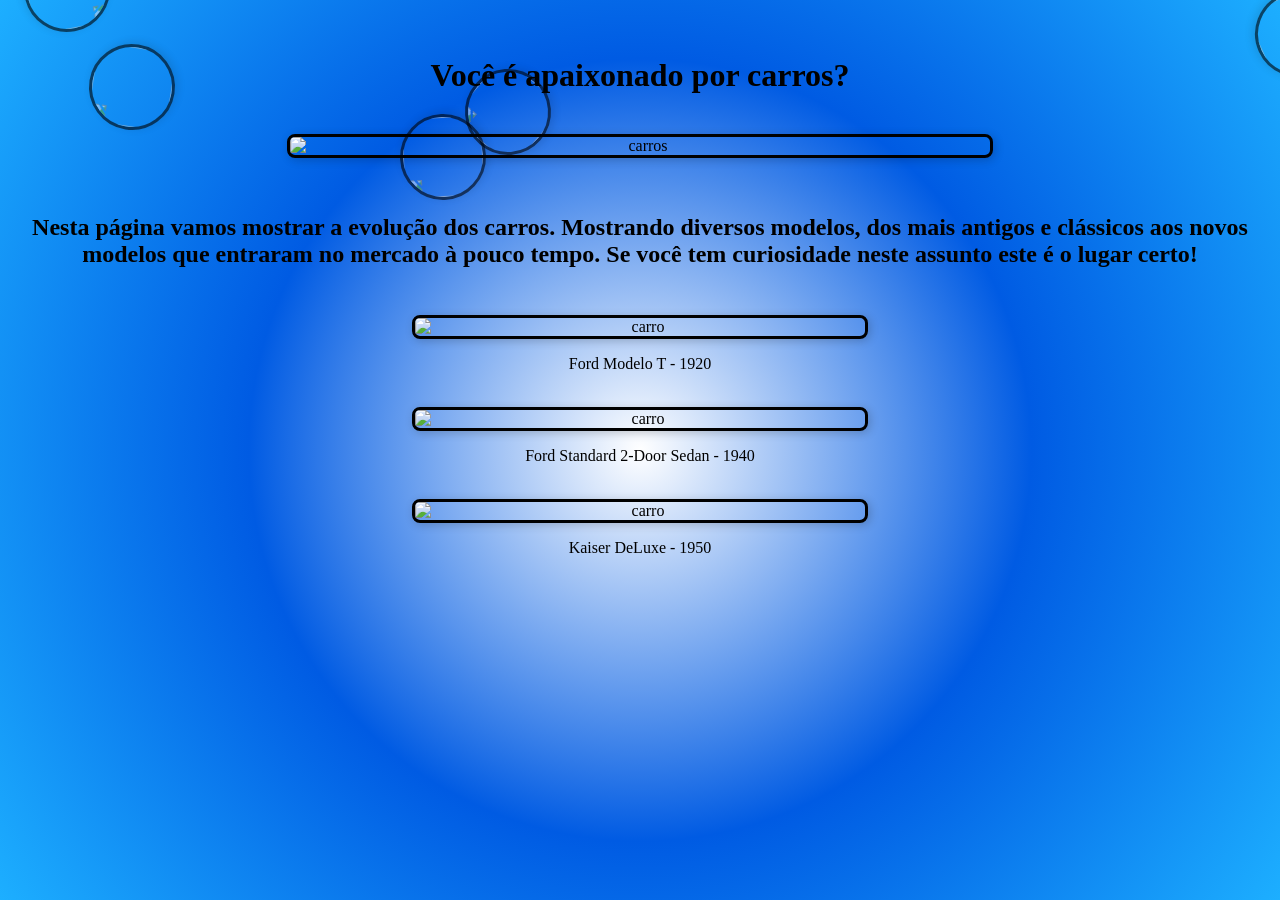
==== site/index.html @ 4de74b92 "Add files via upload" ====
<!DOCTYPE html>
<html lang="pt_BR">
<head>
    <meta charset="UTF-8">
    <meta name="viewport" content="width=device-width, initial-scale=1.0">
    <title>Evolução dos carros</title>

    <link rel="stylesheet" href="css/index.css">
</head>
<body>
<br>
<br>
<h1>Você é apaixonado por carros?</h1>
<br>
<img src="https://99588517054034056dc4ed3dd2f332bd.cdn.bubble.io/f1736615393521x687044707573252240/evolucao-carros-decadas.webp" alt="carros" width="700">
<br>
<br>
<h2>
    Nesta página vamos mostrar a evolução dos carros.
    Mostrando diversos modelos, dos mais antigos e clássicos aos novos modelos que
    entraram no mercado à pouco tempo. Se você tem curiosidade neste assunto este é o lugar certo!
    <br>
    <br>
</h2>

<img src="https://t.ctcdn.com.br/SPTG5RhqaWk8VsnzIkYek80GxJg=/1024x576/smart/i513033.jpeg" alt="carro" width="450">
<p>Ford Modelo T - 1920 </p>
<br>
<img src="https://www.planetcarsz.com/img/carros/2024/09/ford-standard-2-door-sedan-1940-001-20240920221318-1600x1068.jpg" alt="carro" width="450">
<p>Ford Standard 2-Door Sedan - 1940 </p>
<br>
<img src="https://quatrorodas.abril.com.br/wp-content/uploads/2019/10/hr_8054.cr2_-e1571757137614.jpg?quality=70&strip=info&w=1024&crop=1" alt="carro" width="450">
<p>Kaiser DeLuxe - 1950</p>
<br>
<br>
<script src="js/index.js"></script>
</body>
</html>
---- site/css/index.css ----
body {
    text-align: center;
}

img {
    display: block;
    margin-left: auto;
    margin-right: auto;
}

h1, h2, p {
    text-align: center;
}

body {
    height: 100vh;
    margin: 0;
    background: radial-gradient(circle at center, #ffffff 0%, #005be3 50%, #1dafff 100%);
    background-attachment: fixed;
}
img {
    border: 3px solid black; /* Define a espessura (3px), o estilo (sólido) e a cor (preto) */
    border-radius: 8px;      /* Opcional: deixa as pontas levemente arredondadas, fica mais moderno */
    box-shadow: 2px 2px 10px rgba(0,0,0,0.2); /* Opcional: uma sombra leve para dar profundidade */
}
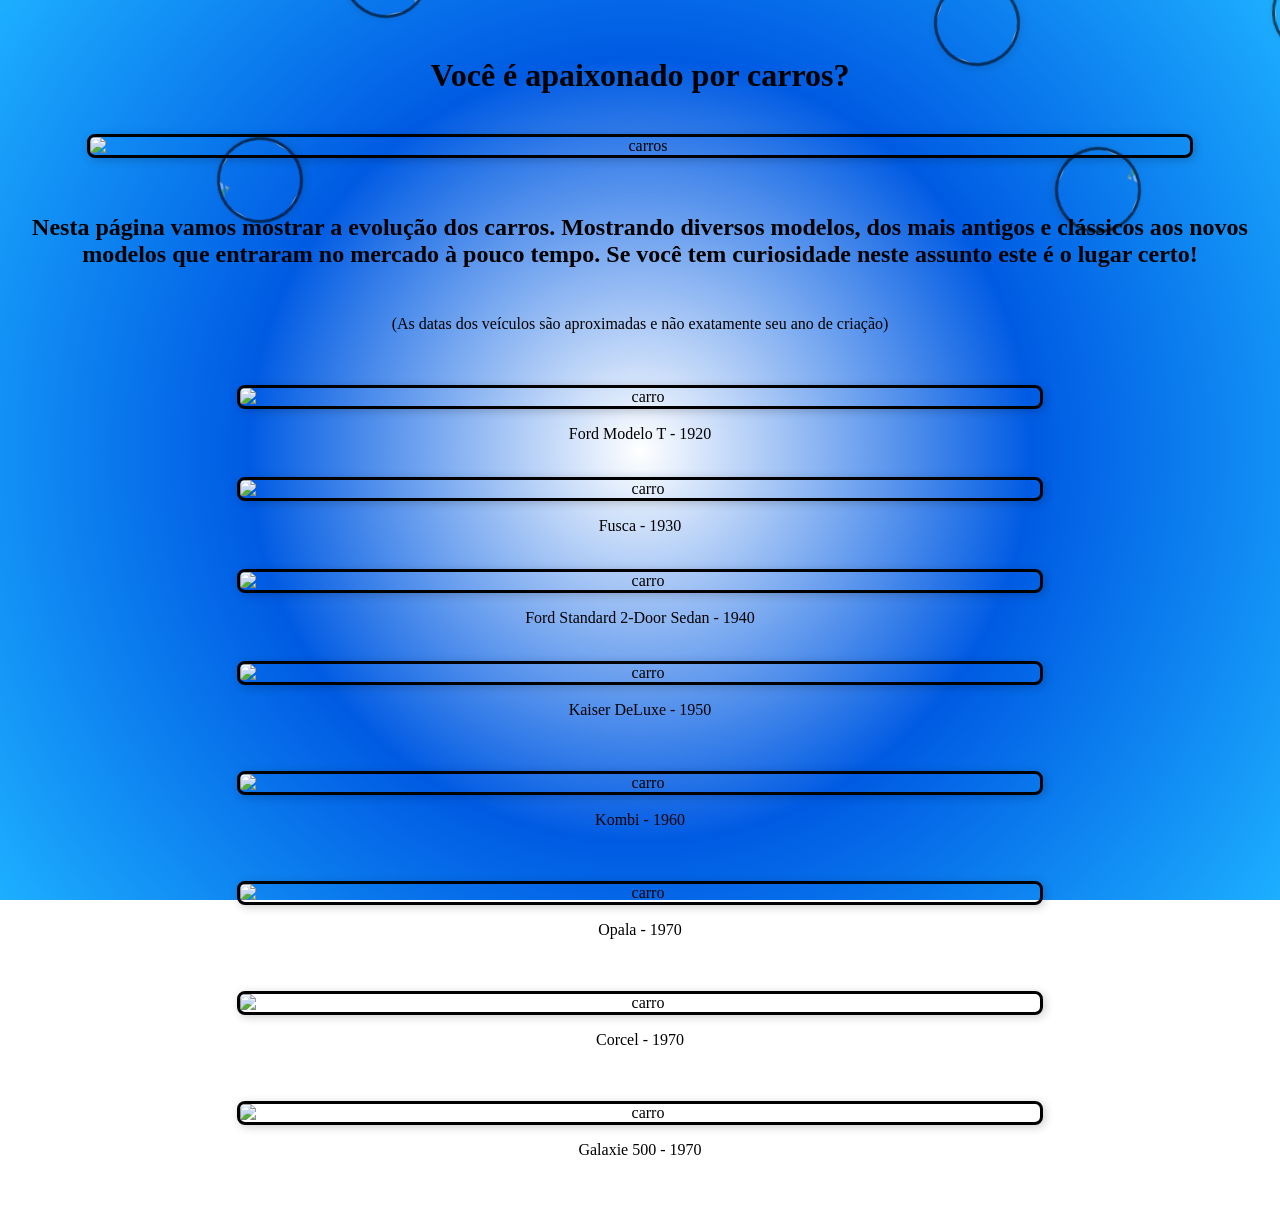
==== commit c836e9d6: "Add files via upload" ====
--- a/site/index.html
+++ b/site/index.html
@@ -12,7 +12,7 @@
 <br>
 <h1>Você é apaixonado por carros?</h1>
 <br>
-<img src="https://99588517054034056dc4ed3dd2f332bd.cdn.bubble.io/f1736615393521x687044707573252240/evolucao-carros-decadas.webp" alt="carros" width="700">
+<img src="https://99588517054034056dc4ed3dd2f332bd.cdn.bubble.io/f1736615393521x687044707573252240/evolucao-carros-decadas.webp" alt="carros" width="1100">
 <br>
 <br>
 <h2>
@@ -22,15 +22,36 @@
     <br>
     <br>
 </h2>
-
-<img src="https://t.ctcdn.com.br/SPTG5RhqaWk8VsnzIkYek80GxJg=/1024x576/smart/i513033.jpeg" alt="carro" width="450">
+<p>(As datas dos veículos são aproximadas e não exatamente seu ano de criação)</p>
+<br>
+<br>
+<img src="https://t.ctcdn.com.br/SPTG5RhqaWk8VsnzIkYek80GxJg=/1024x576/smart/i513033.jpeg" alt="carro" width="800">
 <p>Ford Modelo T - 1920 </p>
 <br>
-<img src="https://www.planetcarsz.com/img/carros/2024/09/ford-standard-2-door-sedan-1940-001-20240920221318-1600x1068.jpg" alt="carro" width="450">
+<img src="https://uploads.vrum.com.br/2023/06/4b020bc0-fusca-foto-3.jpg" alt="carro" width="800">
+<p>Fusca - 1930 </p>
+<br>
+<img src="https://www.planetcarsz.com/img/carros/2024/09/ford-standard-2-door-sedan-1940-001-20240920221318-1600x1068.jpg" alt="carro" width="800">
 <p>Ford Standard 2-Door Sedan - 1940 </p>
 <br>
-<img src="https://quatrorodas.abril.com.br/wp-content/uploads/2019/10/hr_8054.cr2_-e1571757137614.jpg?quality=70&strip=info&w=1024&crop=1" alt="carro" width="450">
+<img src="https://quatrorodas.abril.com.br/wp-content/uploads/2019/10/hr_8054.cr2_-e1571757137614.jpg?quality=70&strip=info&w=1024&crop=1" alt="carro" width="800">
 <p>Kaiser DeLuxe - 1950</p>
+<br>
+<br>
+<img src="https://img.odcdn.com.br/wp-content/uploads/2023/07/kombi_1960.jpg" alt="carro" width="800">
+<p>Kombi - 1960 </p>
+<br>
+<br>
+<img src="https://thegarage.com.br/wp-content/uploads/2025/04/chevrolet-opala-a-venda-em-sao-paulo.jpg" alt="carro" width="800">
+<p>Opala - 1970 </p>
+<br>
+<br>
+<img src="https://upload.wikimedia.org/wikipedia/commons/3/39/Ford_Corcel_luxo_1973_crop.jpg" alt="carro" width="800">
+<p>Corcel - 1970 </p>
+<br>
+<br>
+<img src="https://www.estadao.com.br/resizer/v2/KANWKBGZLBNC5GG7ED2OK4OM3Q.jpg?quality=80&auth=abaca706de32124dbafb8d0a2eea7b3b4e2e0e93e2edb0a4e6adab080ed2d461&width=1262&height=710&smart=true" alt="carro" width="800">
+<p>Galaxie 500 - 1970 </p>
 <br>
 <br>
 <script src="js/index.js"></script>
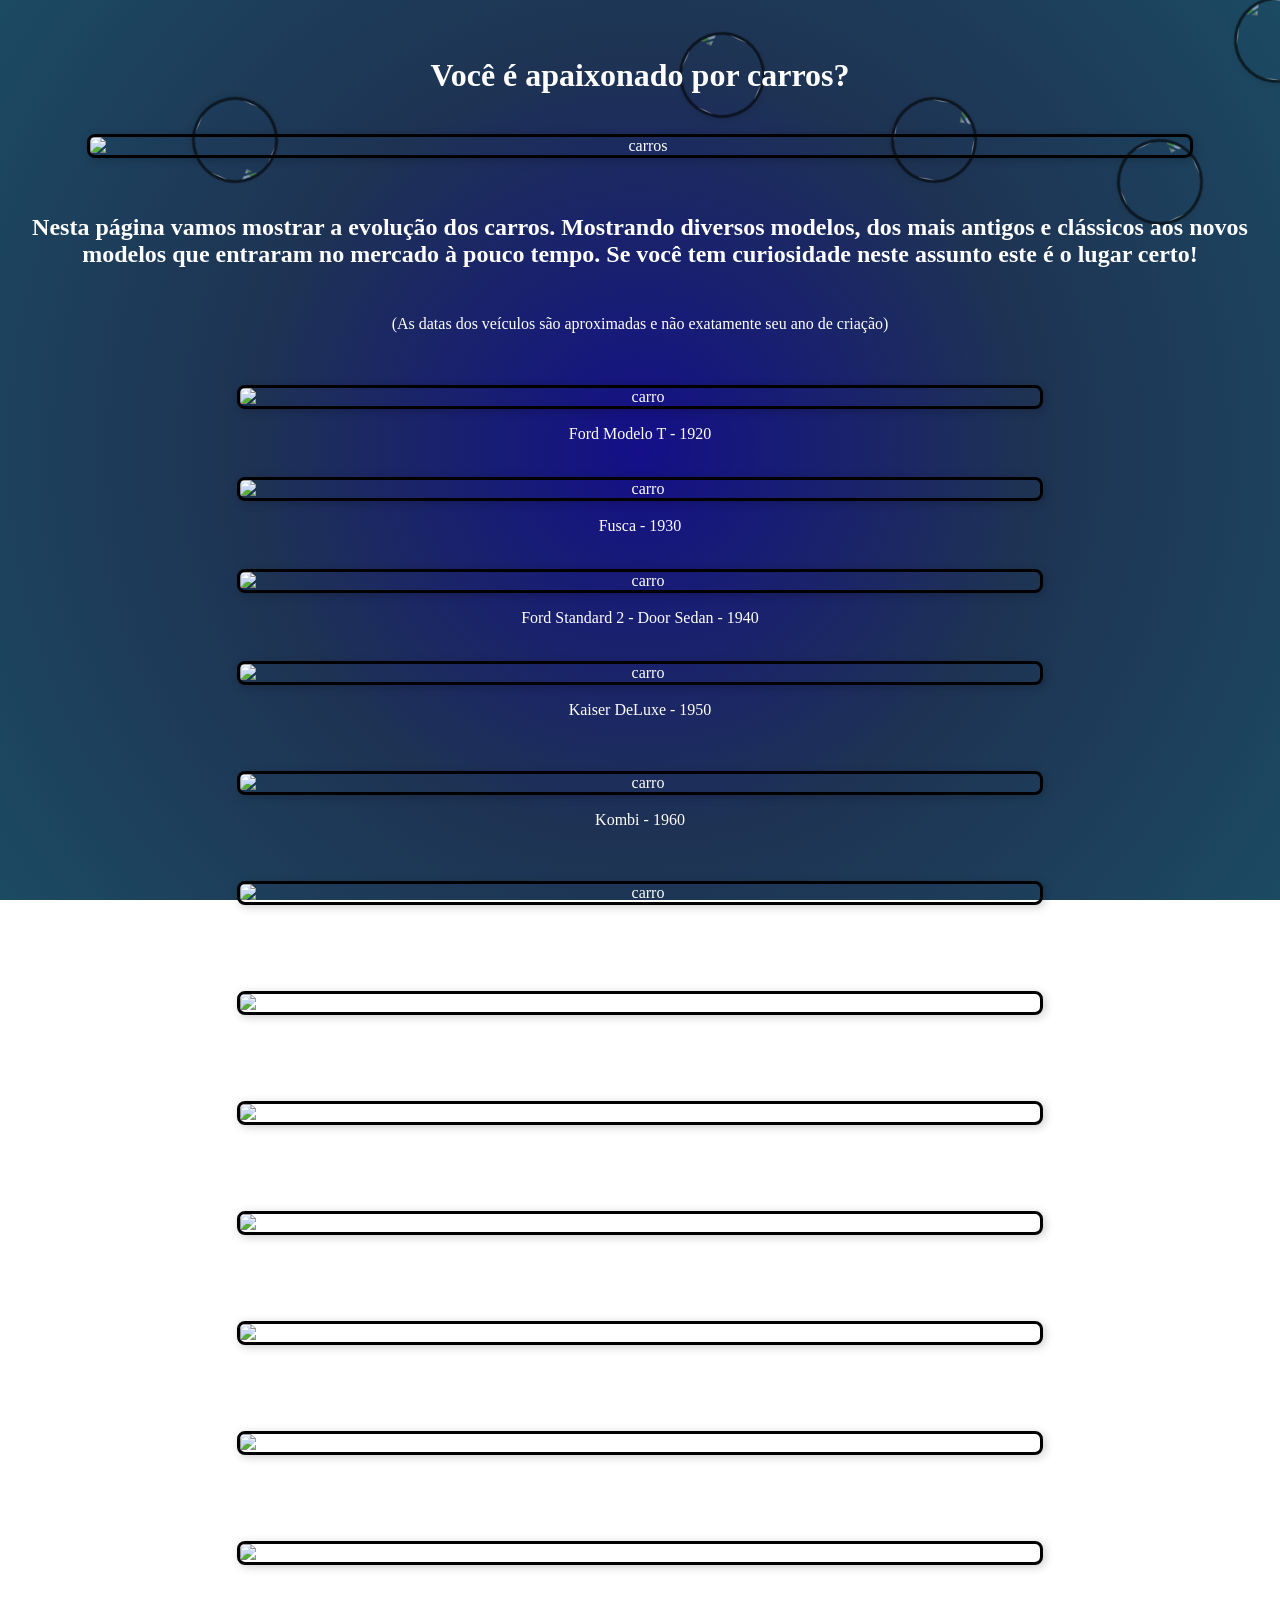
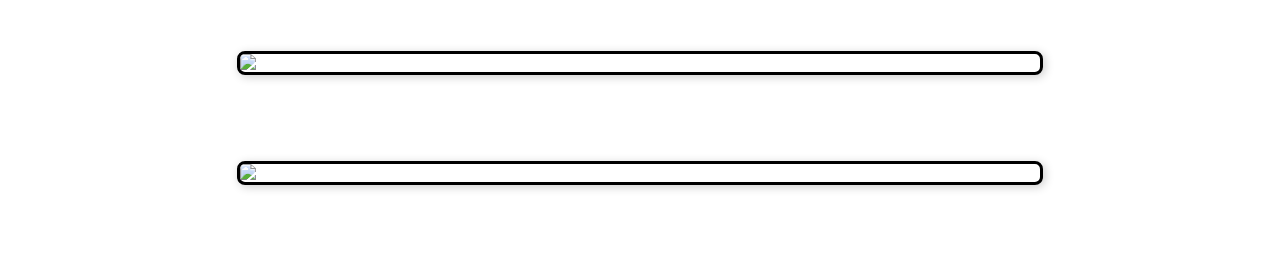
==== commit 5ab168f7: "Add files via upload" ====
--- a/site/index.html
+++ b/site/index.html
@@ -32,7 +32,7 @@
 <p>Fusca - 1930 </p>
 <br>
 <img src="https://www.planetcarsz.com/img/carros/2024/09/ford-standard-2-door-sedan-1940-001-20240920221318-1600x1068.jpg" alt="carro" width="800">
-<p>Ford Standard 2-Door Sedan - 1940 </p>
+<p>Ford Standard 2 - Door Sedan - 1940 </p>
 <br>
 <img src="https://quatrorodas.abril.com.br/wp-content/uploads/2019/10/hr_8054.cr2_-e1571757137614.jpg?quality=70&strip=info&w=1024&crop=1" alt="carro" width="800">
 <p>Kaiser DeLuxe - 1950</p>
@@ -54,6 +54,30 @@
 <p>Galaxie 500 - 1970 </p>
 <br>
 <br>
+<img src="https://vintageclassicos.com.br/wp-content/uploads/2023/09/VW-TL-1970-1024x647.jpg" alt="carro" width="800">
+<p> TL 1600 - 1970 </p>
+<br>
+<br>
+<img src="https://autoentusiastas.com.br/ae/wp-content/uploads/2019/06/gol-1.jpg" alt="carro" width="800">
+<p>Gol - 1980 </p>
+<br>
+<br>
+<img src="https://thegarage.com.br/wp-content/uploads/2025/04/1998-Ford-Escort-XR3-Mk4-a-venda-sao-paulo-sp-for-sale-the-garage-classicos-a-melhor-loja-de-carros-antigos-acervo-de-carros-2-1.jpg" alt="carro" width="800">
+<p> Escort XR3 - 1980 </p>
+<br>
+<br>
+<img src="https://s2-autoesporte.glbimg.com/c6rnzgay-TZG4D_4dqUSpVFraeo=/0x0:1372x764/1000x0/smart/filters:strip_icc()/i.s3.glbimg.com/v1/AUTH_cf9d035bf26b4646b105bd958f32089d/internal_photos/bs/2024/J/x/Al8URAR5K3lYcE3GANWA/uno-1984.png" alt="carro" width="800">
+<p>Uno - 1980 </p>
+<br>
+<br>
+<img src="https://thegarage.com.br/wp-content/uploads/2025/04/capa-chevrolet-opala-comodoro-a-venda.jpg" alt="carro" width="800">
+<p>Opala Comodoro - 1980 </p>
+<br>
+<br>
+<img src="https://quatrorodas.abril.com.br/wp-content/uploads/2021/04/Corsa-Wind-modelo-1997-da-Chevrolet._1-C%C3%B3pia-e1658777380285.jpg?quality=70&strip=info&w=1280&h=720&crop=1" alt="carro" width="800">
+<p>Corsa - 1990 </p>
+<br>
+<br>
 <script src="js/index.js"></script>
 </body>
 </html>
--- a/site/css/index.css
+++ b/site/css/index.css
@@ -15,11 +15,14 @@
 body {
     height: 100vh;
     margin: 0;
-    background: radial-gradient(circle at center, #ffffff 0%, #005be3 50%, #1dafff 100%);
+    background: radial-gradient(circle at center, #140f88 0%, #1e3353 50%, #1c4a63 100%);
     background-attachment: fixed;
 }
 img {
     border: 3px solid black; /* Define a espessura (3px), o estilo (sólido) e a cor (preto) */
     border-radius: 8px;      /* Opcional: deixa as pontas levemente arredondadas, fica mais moderno */
     box-shadow: 2px 2px 10px rgba(0,0,0,0.2); /* Opcional: uma sombra leve para dar profundidade */
+}
+body, h1, h2, h3, h4, h5, h6, p, a, span, li, td, th, label {
+    color: white;
 }
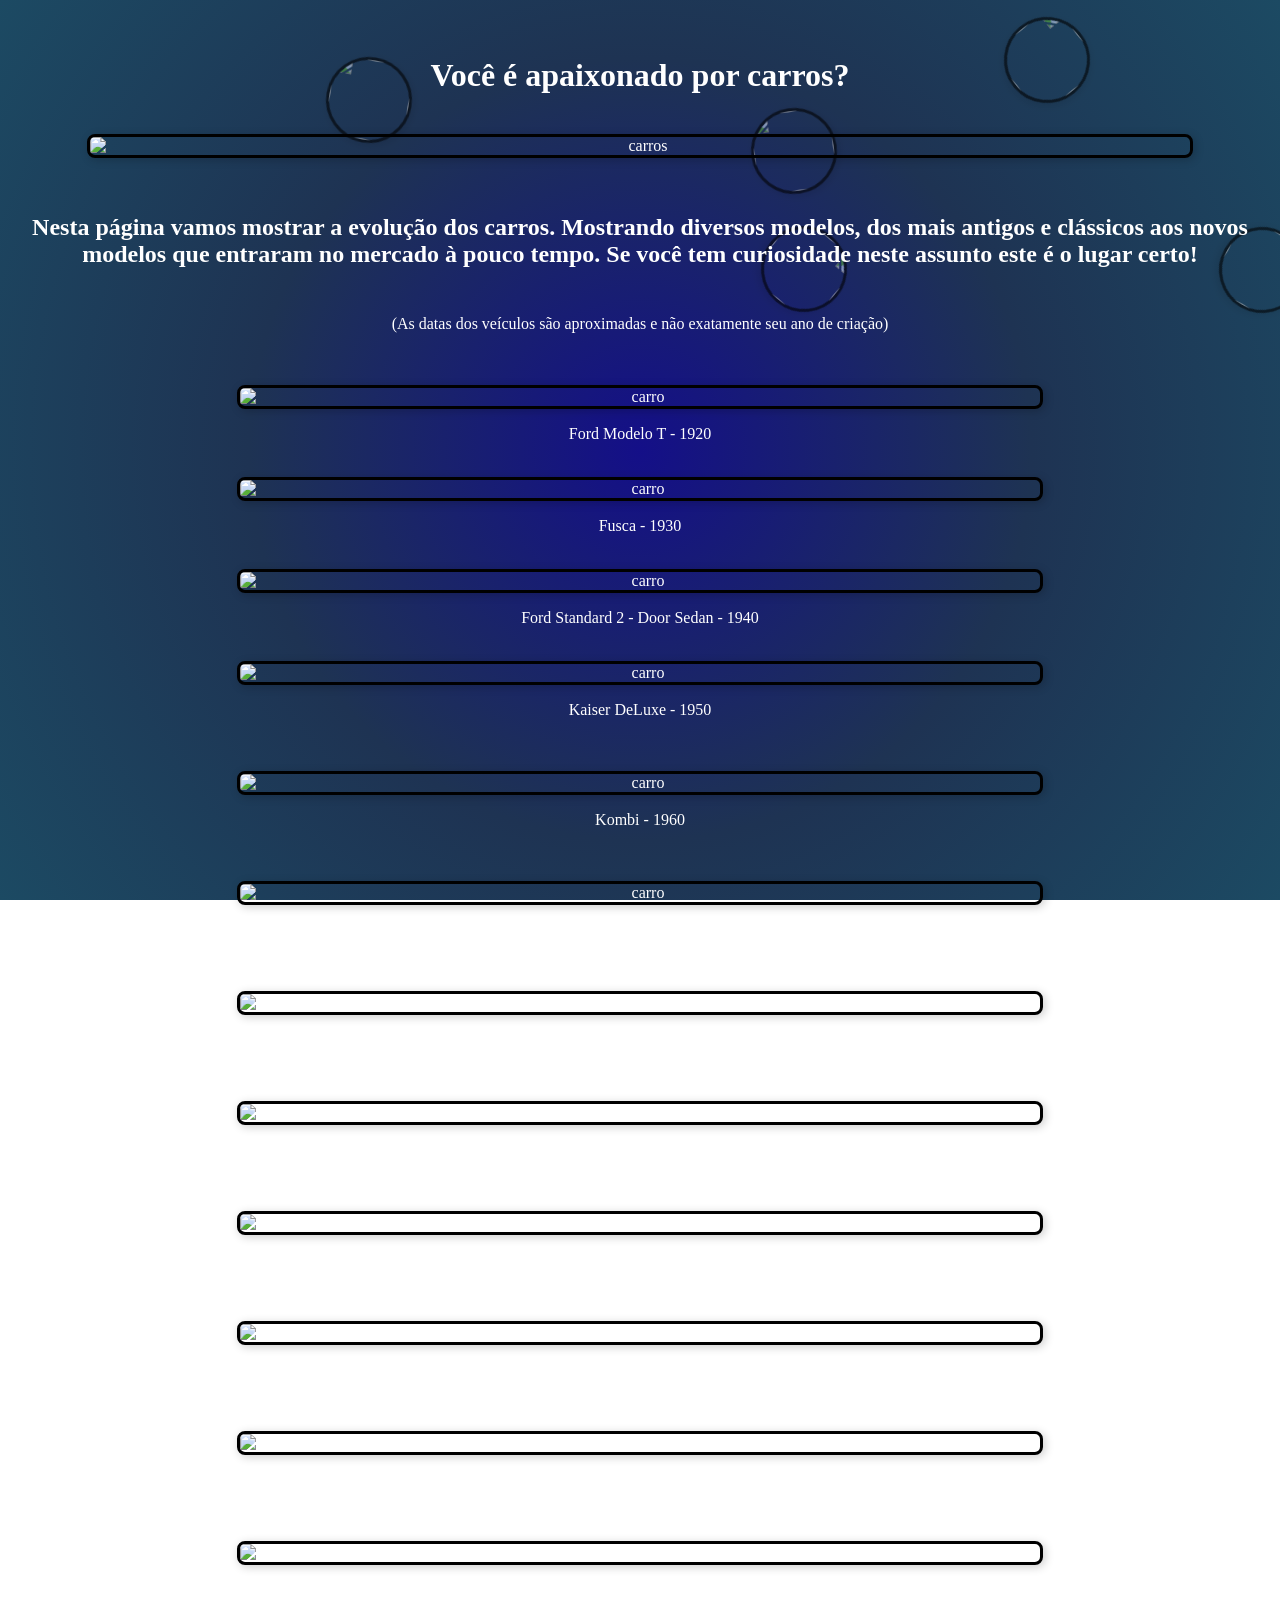
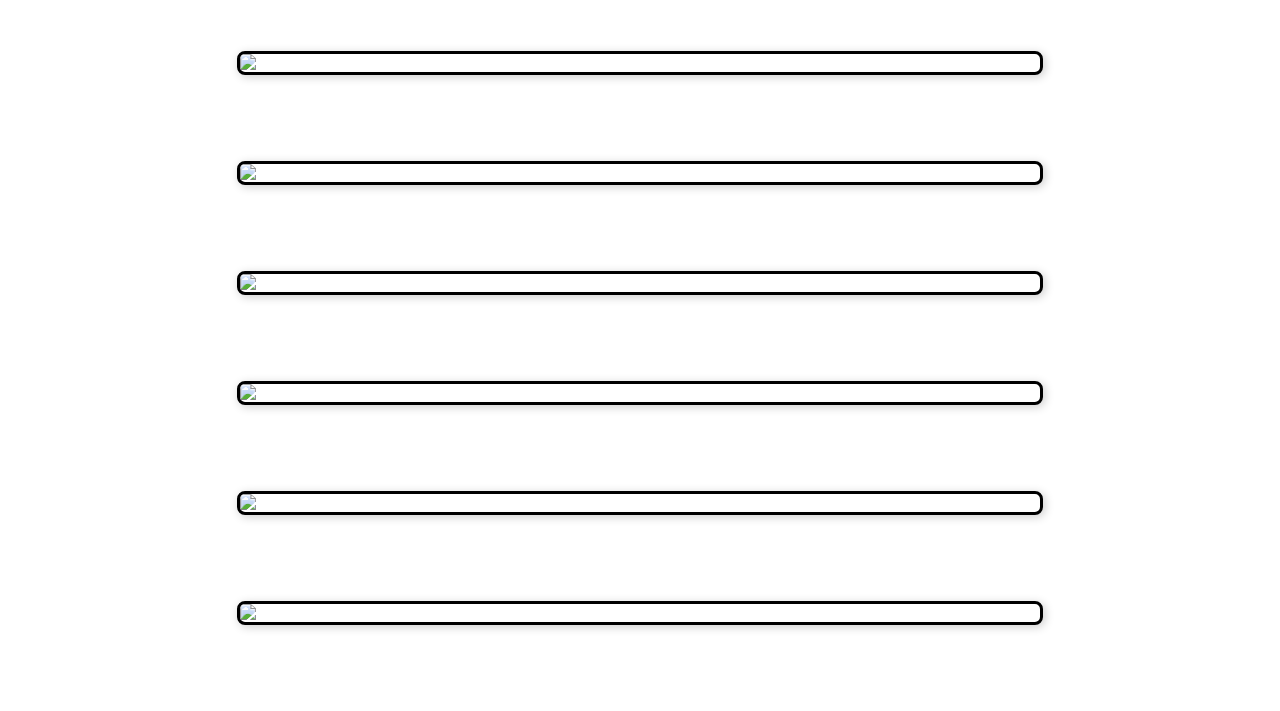
==== commit f1135dab: "Add files via upload" ====
--- a/site/index.html
+++ b/site/index.html
@@ -78,6 +78,22 @@
 <p>Corsa - 1990 </p>
 <br>
 <br>
+<img src="https://i0.statig.com.br/bancodeimagens/6g/g4/gk/6gg4gkwoedpvslqn1hnpesaz3.jpg" alt="carro" width="800">
+<p>Uno Mille - 1990 </p>
+<br>
+<br>
+<img src="https://quatrorodas.abril.com.br/wp-content/uploads/2020/09/Pampa-S-4x2-picape-modelo-1993-a-%C3%A1lcool-da-Ford-testado-pela-revista-Quatro-Ro_1-e1600544842666.jpg?quality=70&strip=info&w=1280&h=720&crop=1" alt="carro" width="800">
+<p>Pampa - 1990 </p>
+<br>
+<br>
+<img src="https://www.automaistv.com.br/wp-content/uploads/2024/06/8xoTZqGO-volkswagen_kombi_1-1320x990.avif" alt="carro" width="800">
+<p>Kombi Carat - 1990 </p>
+<br>
+<br>
+<img src="https://scontent.fria4-1.fna.fbcdn.net/v/t1.6435-9/96013783_2749766318485948_928798488920064000_n.jpg?_nc_cat=111&ccb=1-7&_nc_sid=7b2446&_nc_eui2=AeGuV-5MNIeA2zzpRB8OgU3KF3ODN7MPZsIXc4M3sw9mwuKLfn7ls1ZfaFIx5Rlz54UqviR27LeK4PFv7U-MHgTy&_nc_ohc=fA2FLXLlpQUQ7kNvwFrsh95&_nc_oc=AdoLls9-Lk_Oc59Mn2RjHjRuTU4anoZEY5srpqa9Pvtz8m37Tboal1yfdy7nXVb4nrr4jIb-AmB18xRtOlbJqM0g&_nc_zt=23&_nc_ht=scontent.fria4-1.fna&_nc_gid=jiy_dIQEw0V6PnaflgMxkA&_nc_ss=7a3a8&oh=00_Af1aNY2_5AcTzqULIRBETPKaIQnwT2vDeVt33ko-XQhj2g&oe=6A0B0E28" alt="carro" width="800">
+<p>Palio - 2000 </p>
+<br>
+<br>
 <script src="js/index.js"></script>
 </body>
 </html>
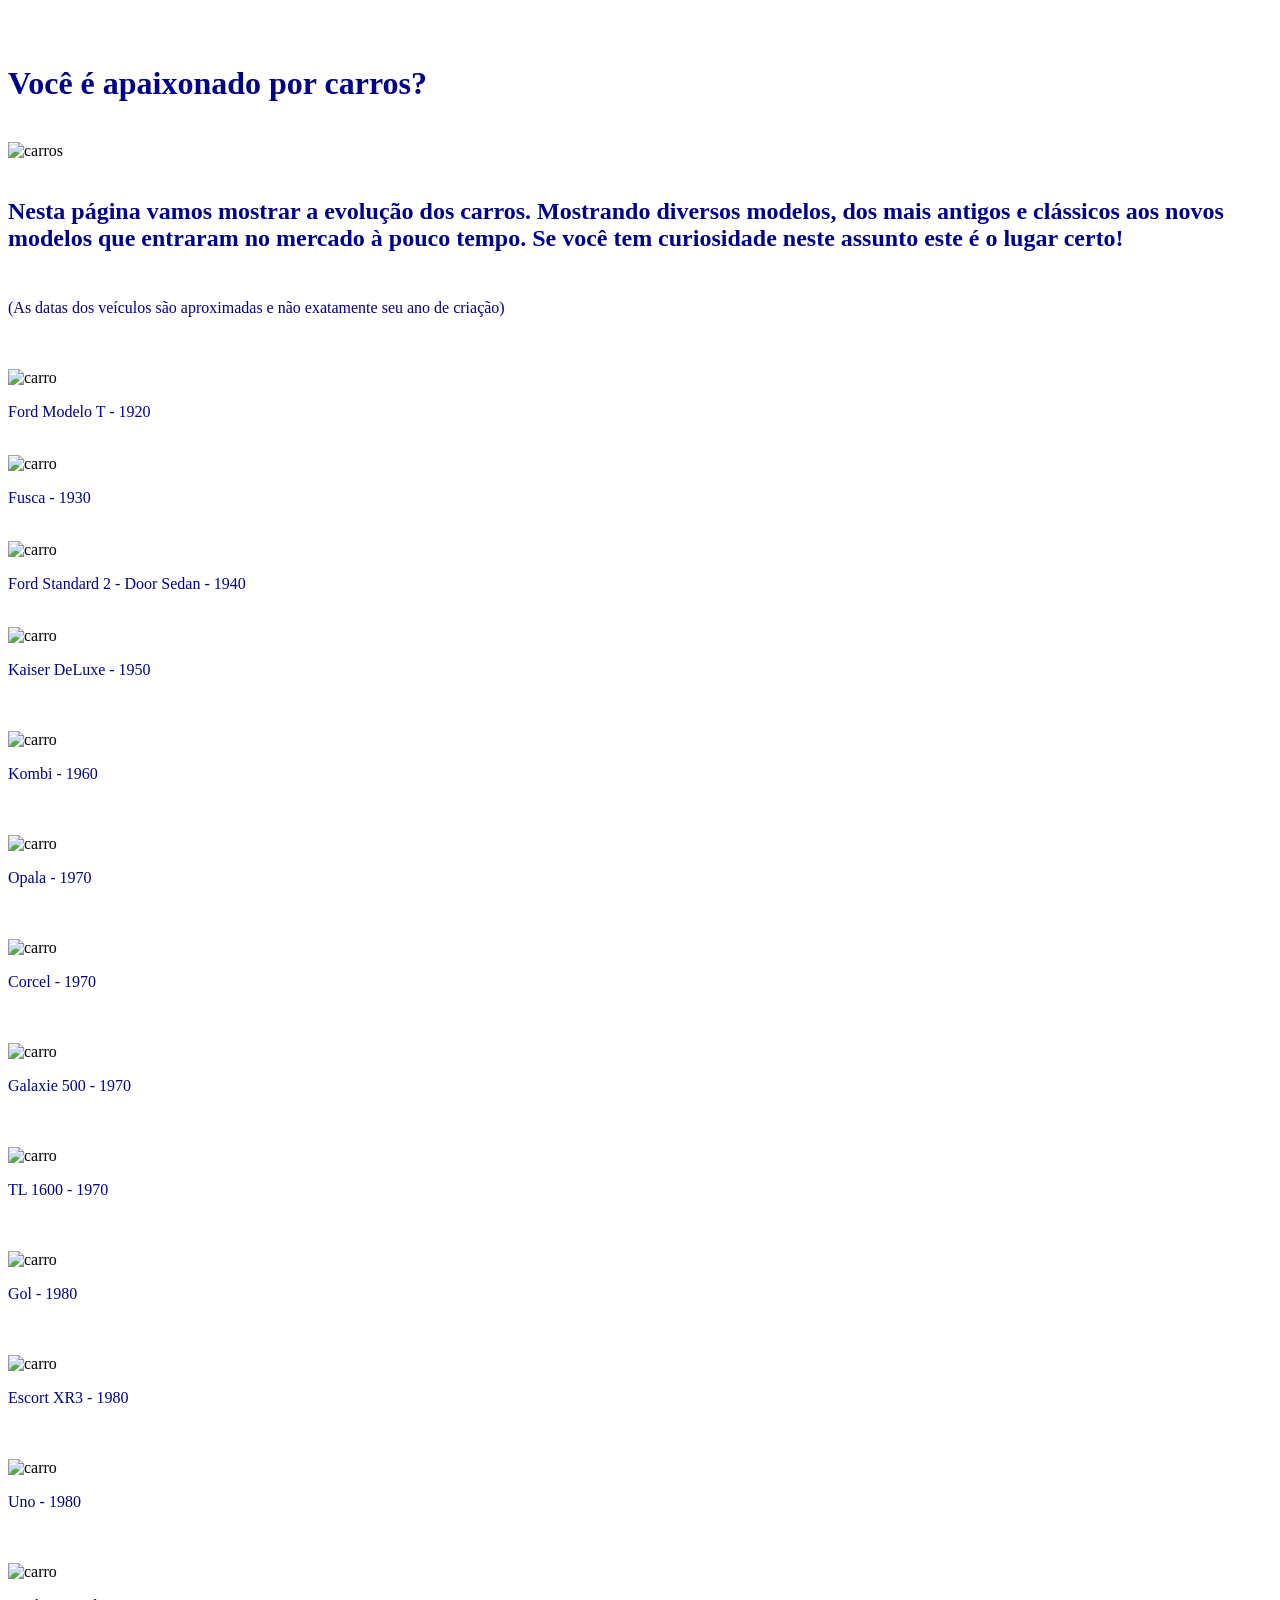
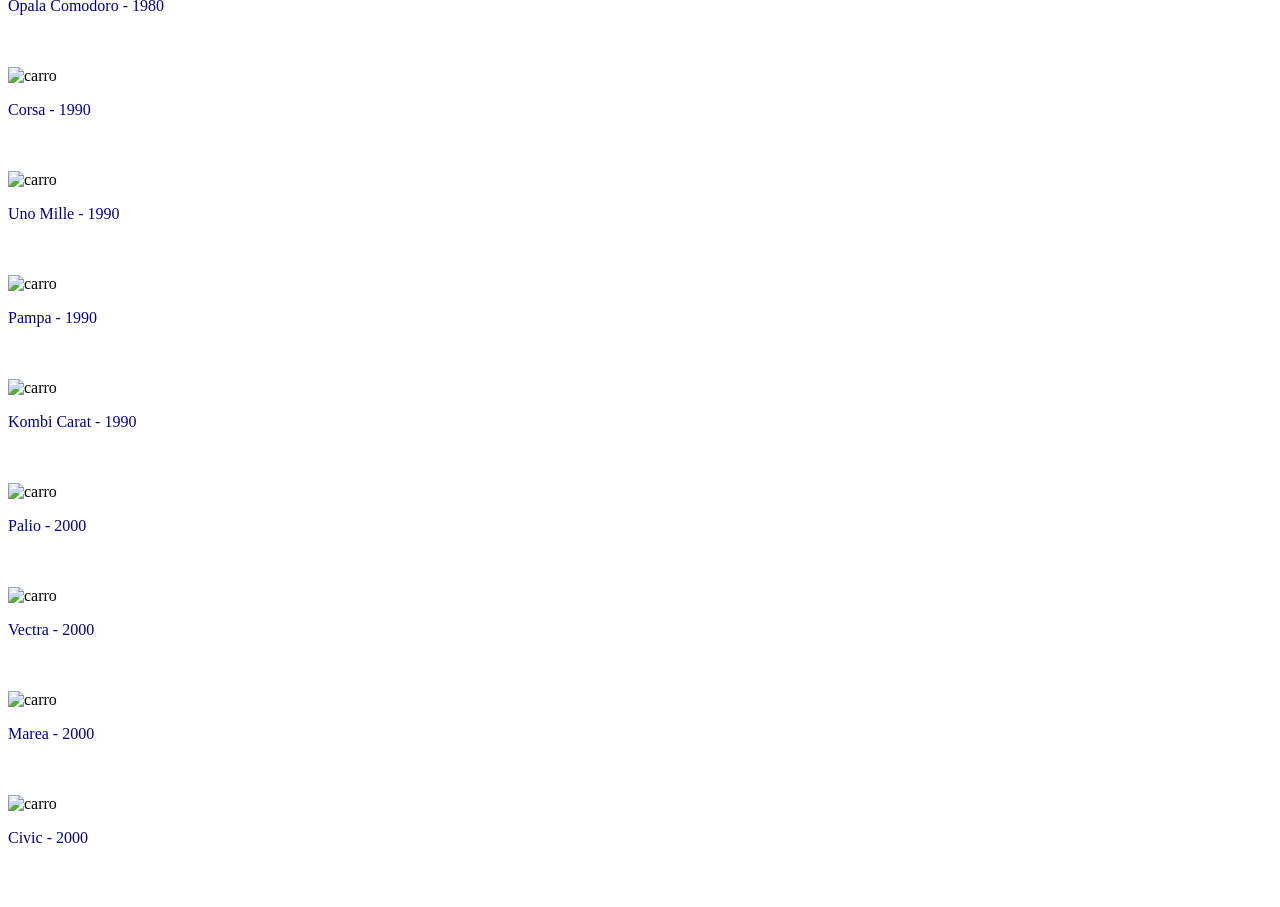
==== commit 3c9d5909: "Add files via upload" ====
--- a/site/index.html
+++ b/site/index.html
@@ -94,6 +94,19 @@
 <p>Palio - 2000 </p>
 <br>
 <br>
+<img src="https://quatrorodas.abril.com.br/wp-content/uploads/2016/11/582611d70e216302700e1ae04rd08092212geral-tif-e1500074433684.jpeg?quality=70&strip=info&w=1140&h=720&crop=1" alt="carro" width="800">
+<p>Vectra - 2000 </p>
+<br>
+<br>
+<img src="https://image1.mobiauto.com.br/images/api/images/v1.0/234156990/transform/fl_progressive,f_webp,q_auto" alt="carro" width="800">
+<p>Marea - 2000 </p>
+<br>
+<br>
+<img src="https://www.planetcarsz.com/assets/uploads/images/VEICULOS/H/HONDA/2000_HONDA_CIVIC_COUPE_SI//HONDA_CIVIC_SI_COUPE_2000_01.jpg" alt="carro" width="800">
+<p>Civic - 2000 </p>
+<br>
+<br>
+
 <script src="js/index.js"></script>
 </body>
 </html>
--- a/site/css/index.css
+++ b/site/css/index.css
@@ -1,28 +1,8 @@
-body {
-    text-align: center;
+p,h1,h2, p{
+    color:darkblue;}
+
+/* seletor de pseudoclasse */
+a :hover {
+    background-color: darkblue;
+    color: white;
 }
-
-img {
-    display: block;
-    margin-left: auto;
-    margin-right: auto;
-}
-
-h1, h2, p {
-    text-align: center;
-}
-
-body {
-    height: 100vh;
-    margin: 0;
-    background: radial-gradient(circle at center, #140f88 0%, #1e3353 50%, #1c4a63 100%);
-    background-attachment: fixed;
-}
-img {
-    border: 3px solid black; /* Define a espessura (3px), o estilo (sólido) e a cor (preto) */
-    border-radius: 8px;      /* Opcional: deixa as pontas levemente arredondadas, fica mais moderno */
-    box-shadow: 2px 2px 10px rgba(0,0,0,0.2); /* Opcional: uma sombra leve para dar profundidade */
-}
-body, h1, h2, h3, h4, h5, h6, p, a, span, li, td, th, label {
-    color: white;
-}
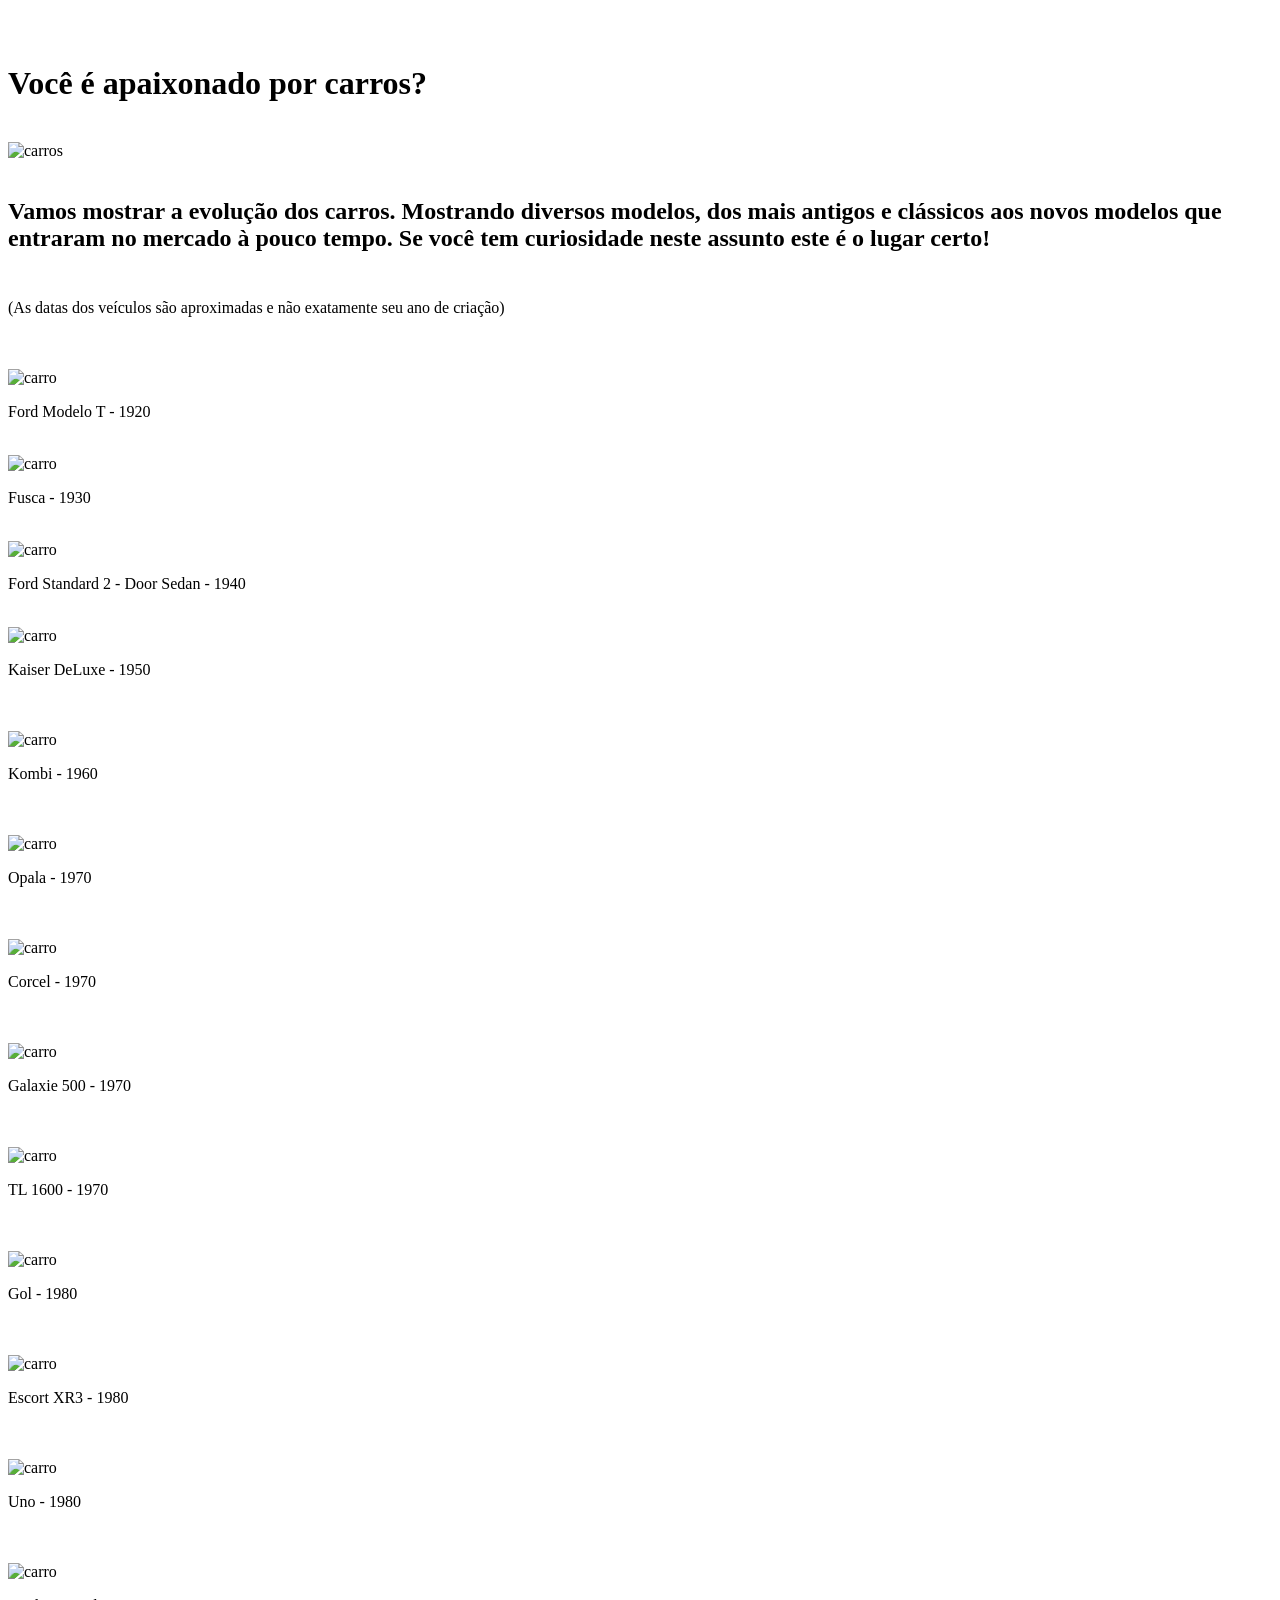
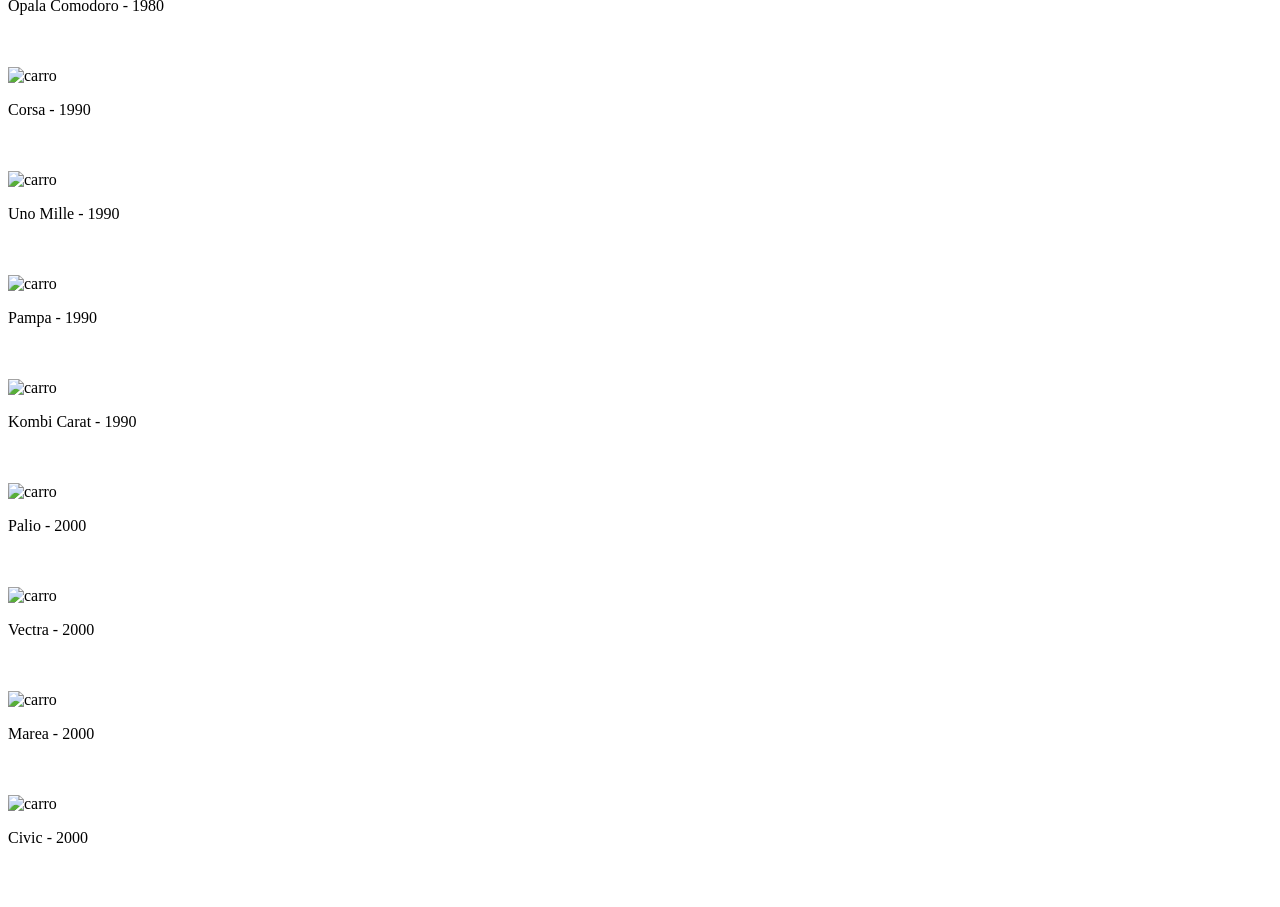
==== commit b410d807: "Add files via upload" ====
--- a/site/index.html
+++ b/site/index.html
@@ -12,11 +12,11 @@
 <br>
 <h1>Você é apaixonado por carros?</h1>
 <br>
-<img src="https://99588517054034056dc4ed3dd2f332bd.cdn.bubble.io/f1736615393521x687044707573252240/evolucao-carros-decadas.webp" alt="carros" width="1100">
+<img src="https://99588517054034056dc4ed3dd2f332bd.cdn.bubble.io/f1736615393521x687044707573252240/evolucao-carros-decadas.webp" alt="carros" width="500">
 <br>
 <br>
 <h2>
-    Nesta página vamos mostrar a evolução dos carros.
+    Vamos mostrar a evolução dos carros.
     Mostrando diversos modelos, dos mais antigos e clássicos aos novos modelos que
     entraram no mercado à pouco tempo. Se você tem curiosidade neste assunto este é o lugar certo!
     <br>
@@ -25,84 +25,84 @@
 <p>(As datas dos veículos são aproximadas e não exatamente seu ano de criação)</p>
 <br>
 <br>
-<img src="https://t.ctcdn.com.br/SPTG5RhqaWk8VsnzIkYek80GxJg=/1024x576/smart/i513033.jpeg" alt="carro" width="800">
+<img src="https://t.ctcdn.com.br/SPTG5RhqaWk8VsnzIkYek80GxJg=/1024x576/smart/i513033.jpeg" alt="carro" width="500">
 <p>Ford Modelo T - 1920 </p>
 <br>
-<img src="https://uploads.vrum.com.br/2023/06/4b020bc0-fusca-foto-3.jpg" alt="carro" width="800">
+<img src="https://uploads.vrum.com.br/2023/06/4b020bc0-fusca-foto-3.jpg" alt="carro" width="500">
 <p>Fusca - 1930 </p>
 <br>
-<img src="https://www.planetcarsz.com/img/carros/2024/09/ford-standard-2-door-sedan-1940-001-20240920221318-1600x1068.jpg" alt="carro" width="800">
+<img src="https://www.planetcarsz.com/img/carros/2024/09/ford-standard-2-door-sedan-1940-001-20240920221318-1600x1068.jpg" alt="carro" width="500">
 <p>Ford Standard 2 - Door Sedan - 1940 </p>
 <br>
-<img src="https://quatrorodas.abril.com.br/wp-content/uploads/2019/10/hr_8054.cr2_-e1571757137614.jpg?quality=70&strip=info&w=1024&crop=1" alt="carro" width="800">
+<img src="https://quatrorodas.abril.com.br/wp-content/uploads/2019/10/hr_8054.cr2_-e1571757137614.jpg?quality=70&strip=info&w=1024&crop=1" alt="carro" width="500">
 <p>Kaiser DeLuxe - 1950</p>
 <br>
 <br>
-<img src="https://img.odcdn.com.br/wp-content/uploads/2023/07/kombi_1960.jpg" alt="carro" width="800">
+<img src="https://img.odcdn.com.br/wp-content/uploads/2023/07/kombi_1960.jpg" alt="carro" width="500">
 <p>Kombi - 1960 </p>
 <br>
 <br>
-<img src="https://thegarage.com.br/wp-content/uploads/2025/04/chevrolet-opala-a-venda-em-sao-paulo.jpg" alt="carro" width="800">
+<img src="https://thegarage.com.br/wp-content/uploads/2025/04/chevrolet-opala-a-venda-em-sao-paulo.jpg" alt="carro" width="500">
 <p>Opala - 1970 </p>
 <br>
 <br>
-<img src="https://upload.wikimedia.org/wikipedia/commons/3/39/Ford_Corcel_luxo_1973_crop.jpg" alt="carro" width="800">
+<img src="https://upload.wikimedia.org/wikipedia/commons/3/39/Ford_Corcel_luxo_1973_crop.jpg" alt="carro" width="500">
 <p>Corcel - 1970 </p>
 <br>
 <br>
-<img src="https://www.estadao.com.br/resizer/v2/KANWKBGZLBNC5GG7ED2OK4OM3Q.jpg?quality=80&auth=abaca706de32124dbafb8d0a2eea7b3b4e2e0e93e2edb0a4e6adab080ed2d461&width=1262&height=710&smart=true" alt="carro" width="800">
+<img src="https://www.estadao.com.br/resizer/v2/KANWKBGZLBNC5GG7ED2OK4OM3Q.jpg?quality=80&auth=abaca706de32124dbafb8d0a2eea7b3b4e2e0e93e2edb0a4e6adab080ed2d461&width=1262&height=710&smart=true" alt="carro" width="500">
 <p>Galaxie 500 - 1970 </p>
 <br>
 <br>
-<img src="https://vintageclassicos.com.br/wp-content/uploads/2023/09/VW-TL-1970-1024x647.jpg" alt="carro" width="800">
+<img src="https://vintageclassicos.com.br/wp-content/uploads/2023/09/VW-TL-1970-1024x647.jpg" alt="carro" width="500">
 <p> TL 1600 - 1970 </p>
 <br>
 <br>
-<img src="https://autoentusiastas.com.br/ae/wp-content/uploads/2019/06/gol-1.jpg" alt="carro" width="800">
+<img src="https://autoentusiastas.com.br/ae/wp-content/uploads/2019/06/gol-1.jpg" alt="carro" width="500">
 <p>Gol - 1980 </p>
 <br>
 <br>
-<img src="https://thegarage.com.br/wp-content/uploads/2025/04/1998-Ford-Escort-XR3-Mk4-a-venda-sao-paulo-sp-for-sale-the-garage-classicos-a-melhor-loja-de-carros-antigos-acervo-de-carros-2-1.jpg" alt="carro" width="800">
+<img src="https://thegarage.com.br/wp-content/uploads/2025/04/1998-Ford-Escort-XR3-Mk4-a-venda-sao-paulo-sp-for-sale-the-garage-classicos-a-melhor-loja-de-carros-antigos-acervo-de-carros-2-1.jpg" alt="carro" width="500">
 <p> Escort XR3 - 1980 </p>
 <br>
 <br>
-<img src="https://s2-autoesporte.glbimg.com/c6rnzgay-TZG4D_4dqUSpVFraeo=/0x0:1372x764/1000x0/smart/filters:strip_icc()/i.s3.glbimg.com/v1/AUTH_cf9d035bf26b4646b105bd958f32089d/internal_photos/bs/2024/J/x/Al8URAR5K3lYcE3GANWA/uno-1984.png" alt="carro" width="800">
+<img src="https://s2-autoesporte.glbimg.com/c6rnzgay-TZG4D_4dqUSpVFraeo=/0x0:1372x764/1000x0/smart/filters:strip_icc()/i.s3.glbimg.com/v1/AUTH_cf9d035bf26b4646b105bd958f32089d/internal_photos/bs/2024/J/x/Al8URAR5K3lYcE3GANWA/uno-1984.png" alt="carro" width="500">
 <p>Uno - 1980 </p>
 <br>
 <br>
-<img src="https://thegarage.com.br/wp-content/uploads/2025/04/capa-chevrolet-opala-comodoro-a-venda.jpg" alt="carro" width="800">
+<img src="https://thegarage.com.br/wp-content/uploads/2025/04/capa-chevrolet-opala-comodoro-a-venda.jpg" alt="carro" width="500">
 <p>Opala Comodoro - 1980 </p>
 <br>
 <br>
-<img src="https://quatrorodas.abril.com.br/wp-content/uploads/2021/04/Corsa-Wind-modelo-1997-da-Chevrolet._1-C%C3%B3pia-e1658777380285.jpg?quality=70&strip=info&w=1280&h=720&crop=1" alt="carro" width="800">
+<img src="https://quatrorodas.abril.com.br/wp-content/uploads/2021/04/Corsa-Wind-modelo-1997-da-Chevrolet._1-C%C3%B3pia-e1658777380285.jpg?quality=70&strip=info&w=1280&h=720&crop=1" alt="carro" width="500">
 <p>Corsa - 1990 </p>
 <br>
 <br>
-<img src="https://i0.statig.com.br/bancodeimagens/6g/g4/gk/6gg4gkwoedpvslqn1hnpesaz3.jpg" alt="carro" width="800">
+<img src="https://i0.statig.com.br/bancodeimagens/6g/g4/gk/6gg4gkwoedpvslqn1hnpesaz3.jpg" alt="carro" width="500">
 <p>Uno Mille - 1990 </p>
 <br>
 <br>
-<img src="https://quatrorodas.abril.com.br/wp-content/uploads/2020/09/Pampa-S-4x2-picape-modelo-1993-a-%C3%A1lcool-da-Ford-testado-pela-revista-Quatro-Ro_1-e1600544842666.jpg?quality=70&strip=info&w=1280&h=720&crop=1" alt="carro" width="800">
+<img src="https://quatrorodas.abril.com.br/wp-content/uploads/2020/09/Pampa-S-4x2-picape-modelo-1993-a-%C3%A1lcool-da-Ford-testado-pela-revista-Quatro-Ro_1-e1600544842666.jpg?quality=70&strip=info&w=1280&h=720&crop=1" alt="carro" width="500">
 <p>Pampa - 1990 </p>
 <br>
 <br>
-<img src="https://www.automaistv.com.br/wp-content/uploads/2024/06/8xoTZqGO-volkswagen_kombi_1-1320x990.avif" alt="carro" width="800">
+<img src="https://www.automaistv.com.br/wp-content/uploads/2024/06/8xoTZqGO-volkswagen_kombi_1-1320x990.avif" alt="carro" width="500">
 <p>Kombi Carat - 1990 </p>
 <br>
 <br>
-<img src="https://scontent.fria4-1.fna.fbcdn.net/v/t1.6435-9/96013783_2749766318485948_928798488920064000_n.jpg?_nc_cat=111&ccb=1-7&_nc_sid=7b2446&_nc_eui2=AeGuV-5MNIeA2zzpRB8OgU3KF3ODN7MPZsIXc4M3sw9mwuKLfn7ls1ZfaFIx5Rlz54UqviR27LeK4PFv7U-MHgTy&_nc_ohc=fA2FLXLlpQUQ7kNvwFrsh95&_nc_oc=AdoLls9-Lk_Oc59Mn2RjHjRuTU4anoZEY5srpqa9Pvtz8m37Tboal1yfdy7nXVb4nrr4jIb-AmB18xRtOlbJqM0g&_nc_zt=23&_nc_ht=scontent.fria4-1.fna&_nc_gid=jiy_dIQEw0V6PnaflgMxkA&_nc_ss=7a3a8&oh=00_Af1aNY2_5AcTzqULIRBETPKaIQnwT2vDeVt33ko-XQhj2g&oe=6A0B0E28" alt="carro" width="800">
+<img src="https://scontent.fria4-1.fna.fbcdn.net/v/t1.6435-9/96013783_2749766318485948_928798488920064000_n.jpg?_nc_cat=111&ccb=1-7&_nc_sid=7b2446&_nc_eui2=AeGuV-5MNIeA2zzpRB8OgU3KF3ODN7MPZsIXc4M3sw9mwuKLfn7ls1ZfaFIx5Rlz54UqviR27LeK4PFv7U-MHgTy&_nc_ohc=fA2FLXLlpQUQ7kNvwFrsh95&_nc_oc=AdoLls9-Lk_Oc59Mn2RjHjRuTU4anoZEY5srpqa9Pvtz8m37Tboal1yfdy7nXVb4nrr4jIb-AmB18xRtOlbJqM0g&_nc_zt=23&_nc_ht=scontent.fria4-1.fna&_nc_gid=jiy_dIQEw0V6PnaflgMxkA&_nc_ss=7a3a8&oh=00_Af1aNY2_5AcTzqULIRBETPKaIQnwT2vDeVt33ko-XQhj2g&oe=6A0B0E28" alt="carro" width="500">
 <p>Palio - 2000 </p>
 <br>
 <br>
-<img src="https://quatrorodas.abril.com.br/wp-content/uploads/2016/11/582611d70e216302700e1ae04rd08092212geral-tif-e1500074433684.jpeg?quality=70&strip=info&w=1140&h=720&crop=1" alt="carro" width="800">
+<img src="https://quatrorodas.abril.com.br/wp-content/uploads/2016/11/582611d70e216302700e1ae04rd08092212geral-tif-e1500074433684.jpeg?quality=70&strip=info&w=1140&h=720&crop=1" alt="carro" width="500">
 <p>Vectra - 2000 </p>
 <br>
 <br>
-<img src="https://image1.mobiauto.com.br/images/api/images/v1.0/234156990/transform/fl_progressive,f_webp,q_auto" alt="carro" width="800">
+<img src="https://image1.mobiauto.com.br/images/api/images/v1.0/234156990/transform/fl_progressive,f_webp,q_auto" alt="carro" width="500">
 <p>Marea - 2000 </p>
 <br>
 <br>
-<img src="https://www.planetcarsz.com/assets/uploads/images/VEICULOS/H/HONDA/2000_HONDA_CIVIC_COUPE_SI//HONDA_CIVIC_SI_COUPE_2000_01.jpg" alt="carro" width="800">
+<img src="https://www.planetcarsz.com/assets/uploads/images/VEICULOS/H/HONDA/2000_HONDA_CIVIC_COUPE_SI//HONDA_CIVIC_SI_COUPE_2000_01.jpg" alt="carro" width="500">
 <p>Civic - 2000 </p>
 <br>
 <br>
--- a/site/css/index.css
+++ b/site/css/index.css
@@ -1,8 +1,8 @@
 p,h1,h2, p{
-    color:darkblue;}
+    color: #000000;}
 
 /* seletor de pseudoclasse */
 a :hover {
-    background-color: darkblue;
-    color: white;
+    background-color: #002049;
+    color: #1c477f;
 }
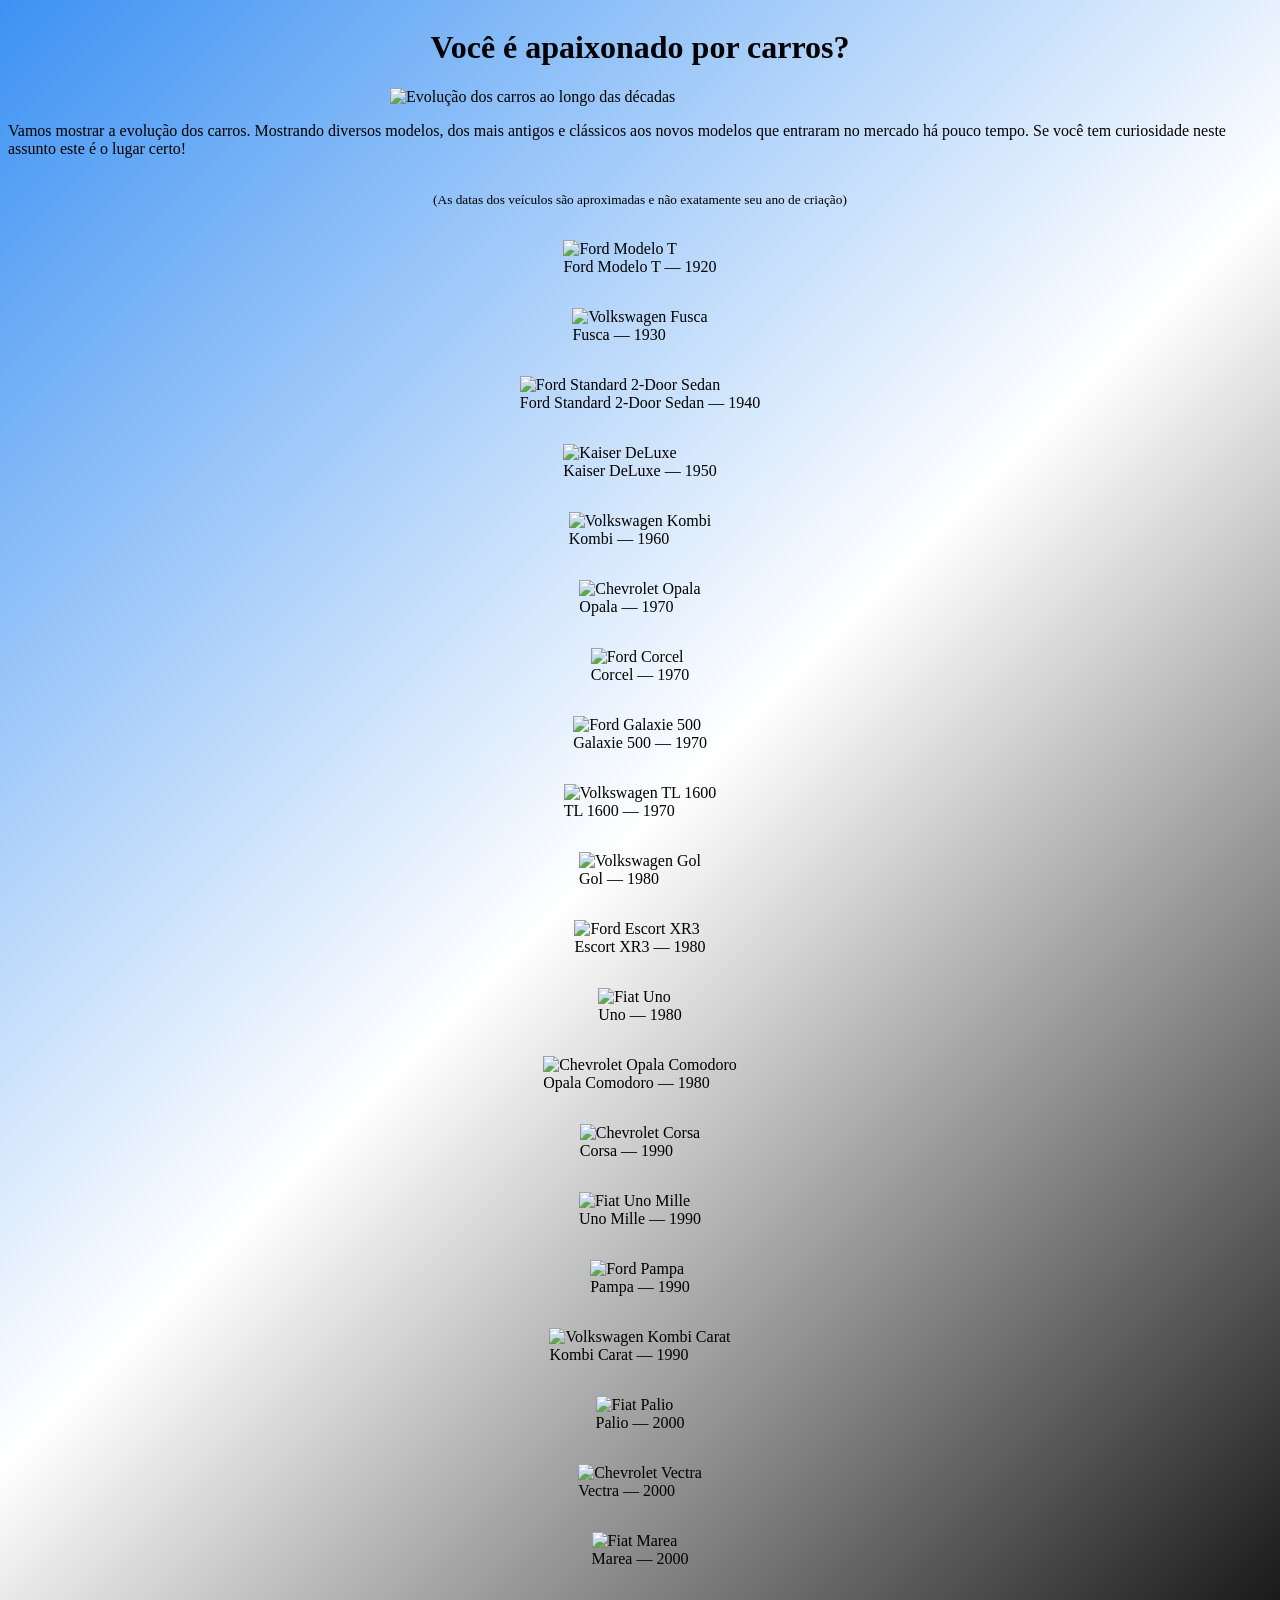
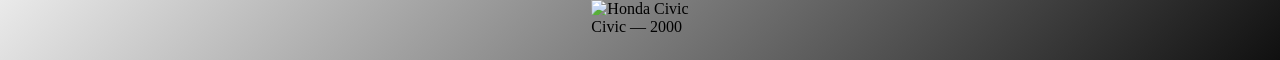
==== commit fc367607: "Add files via upload" ====
--- a/site/index.html
+++ b/site/index.html
@@ -1,112 +1,130 @@
 <!DOCTYPE html>
-<html lang="pt_BR">
+<html lang="pt-BR">
 <head>
     <meta charset="UTF-8">
     <meta name="viewport" content="width=device-width, initial-scale=1.0">
-    <title>Evolução dos carros</title>
-
-    <link rel="stylesheet" href="css/index.css">
+    <title>Evolução dos Carros</title>
+    <link href="css/index.css" rel="stylesheet">
 </head>
 <body>
-<br>
-<br>
+
 <h1>Você é apaixonado por carros?</h1>
-<br>
-<img src="https://99588517054034056dc4ed3dd2f332bd.cdn.bubble.io/f1736615393521x687044707573252240/evolucao-carros-decadas.webp" alt="carros" width="500">
-<br>
-<br>
-<h2>
+
+<img src="https://99588517054034056dc4ed3dd2f332bd.cdn.bubble.io/f1736615393521x687044707573252240/evolucao-carros-decadas.webp" alt="Evolução dos carros ao longo das décadas" width="500">
+
+<p>
     Vamos mostrar a evolução dos carros.
     Mostrando diversos modelos, dos mais antigos e clássicos aos novos modelos que
-    entraram no mercado à pouco tempo. Se você tem curiosidade neste assunto este é o lugar certo!
-    <br>
-    <br>
-</h2>
-<p>(As datas dos veículos são aproximadas e não exatamente seu ano de criação)</p>
-<br>
-<br>
-<img src="https://t.ctcdn.com.br/SPTG5RhqaWk8VsnzIkYek80GxJg=/1024x576/smart/i513033.jpeg" alt="carro" width="500">
-<p>Ford Modelo T - 1920 </p>
-<br>
-<img src="https://uploads.vrum.com.br/2023/06/4b020bc0-fusca-foto-3.jpg" alt="carro" width="500">
-<p>Fusca - 1930 </p>
-<br>
-<img src="https://www.planetcarsz.com/img/carros/2024/09/ford-standard-2-door-sedan-1940-001-20240920221318-1600x1068.jpg" alt="carro" width="500">
-<p>Ford Standard 2 - Door Sedan - 1940 </p>
-<br>
-<img src="https://quatrorodas.abril.com.br/wp-content/uploads/2019/10/hr_8054.cr2_-e1571757137614.jpg?quality=70&strip=info&w=1024&crop=1" alt="carro" width="500">
-<p>Kaiser DeLuxe - 1950</p>
-<br>
-<br>
-<img src="https://img.odcdn.com.br/wp-content/uploads/2023/07/kombi_1960.jpg" alt="carro" width="500">
-<p>Kombi - 1960 </p>
-<br>
-<br>
-<img src="https://thegarage.com.br/wp-content/uploads/2025/04/chevrolet-opala-a-venda-em-sao-paulo.jpg" alt="carro" width="500">
-<p>Opala - 1970 </p>
-<br>
-<br>
-<img src="https://upload.wikimedia.org/wikipedia/commons/3/39/Ford_Corcel_luxo_1973_crop.jpg" alt="carro" width="500">
-<p>Corcel - 1970 </p>
-<br>
-<br>
-<img src="https://www.estadao.com.br/resizer/v2/KANWKBGZLBNC5GG7ED2OK4OM3Q.jpg?quality=80&auth=abaca706de32124dbafb8d0a2eea7b3b4e2e0e93e2edb0a4e6adab080ed2d461&width=1262&height=710&smart=true" alt="carro" width="500">
-<p>Galaxie 500 - 1970 </p>
-<br>
-<br>
-<img src="https://vintageclassicos.com.br/wp-content/uploads/2023/09/VW-TL-1970-1024x647.jpg" alt="carro" width="500">
-<p> TL 1600 - 1970 </p>
-<br>
-<br>
-<img src="https://autoentusiastas.com.br/ae/wp-content/uploads/2019/06/gol-1.jpg" alt="carro" width="500">
-<p>Gol - 1980 </p>
-<br>
-<br>
-<img src="https://thegarage.com.br/wp-content/uploads/2025/04/1998-Ford-Escort-XR3-Mk4-a-venda-sao-paulo-sp-for-sale-the-garage-classicos-a-melhor-loja-de-carros-antigos-acervo-de-carros-2-1.jpg" alt="carro" width="500">
-<p> Escort XR3 - 1980 </p>
-<br>
-<br>
-<img src="https://s2-autoesporte.glbimg.com/c6rnzgay-TZG4D_4dqUSpVFraeo=/0x0:1372x764/1000x0/smart/filters:strip_icc()/i.s3.glbimg.com/v1/AUTH_cf9d035bf26b4646b105bd958f32089d/internal_photos/bs/2024/J/x/Al8URAR5K3lYcE3GANWA/uno-1984.png" alt="carro" width="500">
-<p>Uno - 1980 </p>
-<br>
-<br>
-<img src="https://thegarage.com.br/wp-content/uploads/2025/04/capa-chevrolet-opala-comodoro-a-venda.jpg" alt="carro" width="500">
-<p>Opala Comodoro - 1980 </p>
-<br>
-<br>
-<img src="https://quatrorodas.abril.com.br/wp-content/uploads/2021/04/Corsa-Wind-modelo-1997-da-Chevrolet._1-C%C3%B3pia-e1658777380285.jpg?quality=70&strip=info&w=1280&h=720&crop=1" alt="carro" width="500">
-<p>Corsa - 1990 </p>
-<br>
-<br>
-<img src="https://i0.statig.com.br/bancodeimagens/6g/g4/gk/6gg4gkwoedpvslqn1hnpesaz3.jpg" alt="carro" width="500">
-<p>Uno Mille - 1990 </p>
-<br>
-<br>
-<img src="https://quatrorodas.abril.com.br/wp-content/uploads/2020/09/Pampa-S-4x2-picape-modelo-1993-a-%C3%A1lcool-da-Ford-testado-pela-revista-Quatro-Ro_1-e1600544842666.jpg?quality=70&strip=info&w=1280&h=720&crop=1" alt="carro" width="500">
-<p>Pampa - 1990 </p>
-<br>
-<br>
-<img src="https://www.automaistv.com.br/wp-content/uploads/2024/06/8xoTZqGO-volkswagen_kombi_1-1320x990.avif" alt="carro" width="500">
-<p>Kombi Carat - 1990 </p>
-<br>
-<br>
-<img src="https://scontent.fria4-1.fna.fbcdn.net/v/t1.6435-9/96013783_2749766318485948_928798488920064000_n.jpg?_nc_cat=111&ccb=1-7&_nc_sid=7b2446&_nc_eui2=AeGuV-5MNIeA2zzpRB8OgU3KF3ODN7MPZsIXc4M3sw9mwuKLfn7ls1ZfaFIx5Rlz54UqviR27LeK4PFv7U-MHgTy&_nc_ohc=fA2FLXLlpQUQ7kNvwFrsh95&_nc_oc=AdoLls9-Lk_Oc59Mn2RjHjRuTU4anoZEY5srpqa9Pvtz8m37Tboal1yfdy7nXVb4nrr4jIb-AmB18xRtOlbJqM0g&_nc_zt=23&_nc_ht=scontent.fria4-1.fna&_nc_gid=jiy_dIQEw0V6PnaflgMxkA&_nc_ss=7a3a8&oh=00_Af1aNY2_5AcTzqULIRBETPKaIQnwT2vDeVt33ko-XQhj2g&oe=6A0B0E28" alt="carro" width="500">
-<p>Palio - 2000 </p>
-<br>
-<br>
-<img src="https://quatrorodas.abril.com.br/wp-content/uploads/2016/11/582611d70e216302700e1ae04rd08092212geral-tif-e1500074433684.jpeg?quality=70&strip=info&w=1140&h=720&crop=1" alt="carro" width="500">
-<p>Vectra - 2000 </p>
-<br>
-<br>
-<img src="https://image1.mobiauto.com.br/images/api/images/v1.0/234156990/transform/fl_progressive,f_webp,q_auto" alt="carro" width="500">
-<p>Marea - 2000 </p>
-<br>
-<br>
-<img src="https://www.planetcarsz.com/assets/uploads/images/VEICULOS/H/HONDA/2000_HONDA_CIVIC_COUPE_SI//HONDA_CIVIC_SI_COUPE_2000_01.jpg" alt="carro" width="500">
-<p>Civic - 2000 </p>
-<br>
-<br>
+    entraram no mercado há pouco tempo. Se você tem curiosidade neste assunto este é o lugar certo!
+</p>
 
-<script src="js/index.js"></script>
+<p><small>(As datas dos veículos são aproximadas e não exatamente seu ano de criação)</small></p>
+
+<figure>
+    <img src="https://t.ctcdn.com.br/SPTG5RhqaWk8VsnzIkYek80GxJg=/1024x576/smart/i513033.jpeg" alt="Ford Modelo T" width="500">
+    <figcaption>Ford Modelo T — 1920</figcaption>
+</figure>
+
+<figure>
+    <img src="https://uploads.vrum.com.br/2023/06/4b020bc0-fusca-foto-3.jpg" alt="Volkswagen Fusca" width="500">
+    <figcaption>Fusca — 1930</figcaption>
+</figure>
+
+<figure>
+    <img src="https://www.planetcarsz.com/img/carros/2024/09/ford-standard-2-door-sedan-1940-001-20240920221318-1600x1068.jpg" alt="Ford Standard 2-Door Sedan" width="500">
+    <figcaption>Ford Standard 2-Door Sedan — 1940</figcaption>
+</figure>
+
+<figure>
+    <img src="https://quatrorodas.abril.com.br/wp-content/uploads/2019/10/hr_8054.cr2_-e1571757137614.jpg?quality=70&strip=info&w=1024&crop=1" alt="Kaiser DeLuxe" width="500">
+    <figcaption>Kaiser DeLuxe — 1950</figcaption>
+</figure>
+
+<figure>
+    <img src="https://img.odcdn.com.br/wp-content/uploads/2023/07/kombi_1960.jpg" alt="Volkswagen Kombi" width="500">
+    <figcaption>Kombi — 1960</figcaption>
+</figure>
+
+<figure>
+    <img src="https://thegarage.com.br/wp-content/uploads/2025/04/chevrolet-opala-a-venda-em-sao-paulo.jpg" alt="Chevrolet Opala" width="500">
+    <figcaption>Opala — 1970</figcaption>
+</figure>
+
+<figure>
+    <img src="https://upload.wikimedia.org/wikipedia/commons/3/39/Ford_Corcel_luxo_1973_crop.jpg" alt="Ford Corcel" width="500">
+    <figcaption>Corcel — 1970</figcaption>
+</figure>
+
+<figure>
+    <img src="https://www.estadao.com.br/resizer/v2/KANWKBGZLBNC5GG7ED2OK4OM3Q.jpg?quality=80&auth=abaca706de32124dbafb8d0a2eea7b3b4e2e0e93e2edb0a4e6adab080ed2d461&width=1262&height=710&smart=true" alt="Ford Galaxie 500" width="500">
+    <figcaption>Galaxie 500 — 1970</figcaption>
+</figure>
+
+<figure>
+    <img src="https://vintageclassicos.com.br/wp-content/uploads/2023/09/VW-TL-1970-1024x647.jpg" alt="Volkswagen TL 1600" width="500">
+    <figcaption>TL 1600 — 1970</figcaption>
+</figure>
+
+<figure>
+    <img src="https://autoentusiastas.com.br/ae/wp-content/uploads/2019/06/gol-1.jpg" alt="Volkswagen Gol" width="500">
+    <figcaption>Gol — 1980</figcaption>
+</figure>
+
+<figure>
+    <img src="https://thegarage.com.br/wp-content/uploads/2025/04/1998-Ford-Escort-XR3-Mk4-a-venda-sao-paulo-sp-for-sale-the-garage-classicos-a-melhor-loja-de-carros-antigos-acervo-de-carros-2-1.jpg" alt="Ford Escort XR3" width="500">
+    <figcaption>Escort XR3 — 1980</figcaption>
+</figure>
+
+<figure>
+    <img src="https://s2-autoesporte.glbimg.com/c6rnzgay-TZG4D_4dqUSpVFraeo=/0x0:1372x764/1000x0/smart/filters:strip_icc()/i.s3.glbimg.com/v1/AUTH_cf9d035bf26b4646b105bd958f32089d/internal_photos/bs/2024/J/x/Al8URAR5K3lYcE3GANWA/uno-1984.png" alt="Fiat Uno" width="500">
+    <figcaption>Uno — 1980</figcaption>
+</figure>
+
+<figure>
+    <img src="https://thegarage.com.br/wp-content/uploads/2025/04/capa-chevrolet-opala-comodoro-a-venda.jpg" alt="Chevrolet Opala Comodoro" width="500">
+    <figcaption>Opala Comodoro — 1980</figcaption>
+</figure>
+
+<figure>
+    <img src="https://quatrorodas.abril.com.br/wp-content/uploads/2021/04/Corsa-Wind-modelo-1997-da-Chevrolet._1-C%C3%B3pia-e1658777380285.jpg?quality=70&strip=info&w=1280&h=720&crop=1" alt="Chevrolet Corsa" width="500">
+    <figcaption>Corsa — 1990</figcaption>
+</figure>
+
+<figure>
+    <img src="https://i0.statig.com.br/bancodeimagens/6g/g4/gk/6gg4gkwoedpvslqn1hnpesaz3.jpg" alt="Fiat Uno Mille" width="500">
+    <figcaption>Uno Mille — 1990</figcaption>
+</figure>
+
+<figure>
+    <img src="https://quatrorodas.abril.com.br/wp-content/uploads/2020/09/Pampa-S-4x2-picape-modelo-1993-a-%C3%A1lcool-da-Ford-testado-pela-revista-Quatro-Ro_1-e1600544842666.jpg?quality=70&strip=info&w=1280&h=720&crop=1" alt="Ford Pampa" width="500">
+    <figcaption>Pampa — 1990</figcaption>
+</figure>
+
+<figure>
+    <img src="https://www.automaistv.com.br/wp-content/uploads/2024/06/8xoTZqGO-volkswagen_kombi_1-1320x990.avif" alt="Volkswagen Kombi Carat" width="500">
+    <figcaption>Kombi Carat — 1990</figcaption>
+</figure>
+
+<figure>
+    <img src="https://scontent.fria4-1.fna.fbcdn.net/v/t1.6435-9/96013783_2749766318485948_928798488920064000_n.jpg?_nc_cat=111&ccb=1-7&_nc_sid=7b2446&_nc_eui2=AeGuV-5MNIeA2zzpRB8OgU3KF3ODN7MPZsIXc4M3sw9mwuKLfn7ls1ZfaFIx5Rlz54UqviR27LeK4PFv7U-MHgTy&_nc_ohc=fA2FLXLlpQUQ7kNvwFrsh95&_nc_oc=AdoLls9-Lk_Oc59Mn2RjHjRuTU4anoZEY5srpqa9Pvtz8m37Tboal1yfdy7nXVb4nrr4jIb-AmB18xRtOlbJqM0g&_nc_zt=23&_nc_ht=scontent.fria4-1.fna&_nc_gid=jiy_dIQEw0V6PnaflgMxkA&_nc_ss=7a3a8&oh=00_Af1aNY2_5AcTzqULIRBETPKaIQnwT2vDeVt33ko-XQhj2g&oe=6A0B0E28" alt="Fiat Palio" width="500">
+    <figcaption>Palio — 2000</figcaption>
+</figure>
+
+<figure>
+    <img src="https://quatrorodas.abril.com.br/wp-content/uploads/2016/11/582611d70e216302700e1ae04rd08092212geral-tif-e1500074433684.jpeg?quality=70&strip=info&w=1140&h=720&crop=1" alt="Chevrolet Vectra" width="500">
+    <figcaption>Vectra — 2000</figcaption>
+</figure>
+
+<figure>
+    <img src="https://image1.mobiauto.com.br/images/api/images/v1.0/234156990/transform/fl_progressive,f_webp,q_auto" alt="Fiat Marea" width="500">
+    <figcaption>Marea — 2000</figcaption>
+</figure>
+
+<figure>
+    <img src="https://www.planetcarsz.com/assets/uploads/images/VEICULOS/H/HONDA/2000_HONDA_CIVIC_COUPE_SI//HONDA_CIVIC_SI_COUPE_2000_01.jpg" alt="Honda Civic" width="500">
+    <figcaption>Civic — 2000</figcaption>
+</figure>
+
+<script src="js/index.js" defer></script>
 </body>
 </html>
--- a/site/css/index.css
+++ b/site/css/index.css
@@ -1,8 +1,8 @@
-p,h1,h2, p{
-    color: #000000;}
-
-/* seletor de pseudoclasse */
-a :hover {
-    background-color: #002049;
-    color: #1c477f;
+body {
+    background: linear-gradient(135deg, #3d92f3, #ffffff, #101010);
 }
+body {
+    display: flex;
+    flex-direction: column;
+    align-items: center;
+}
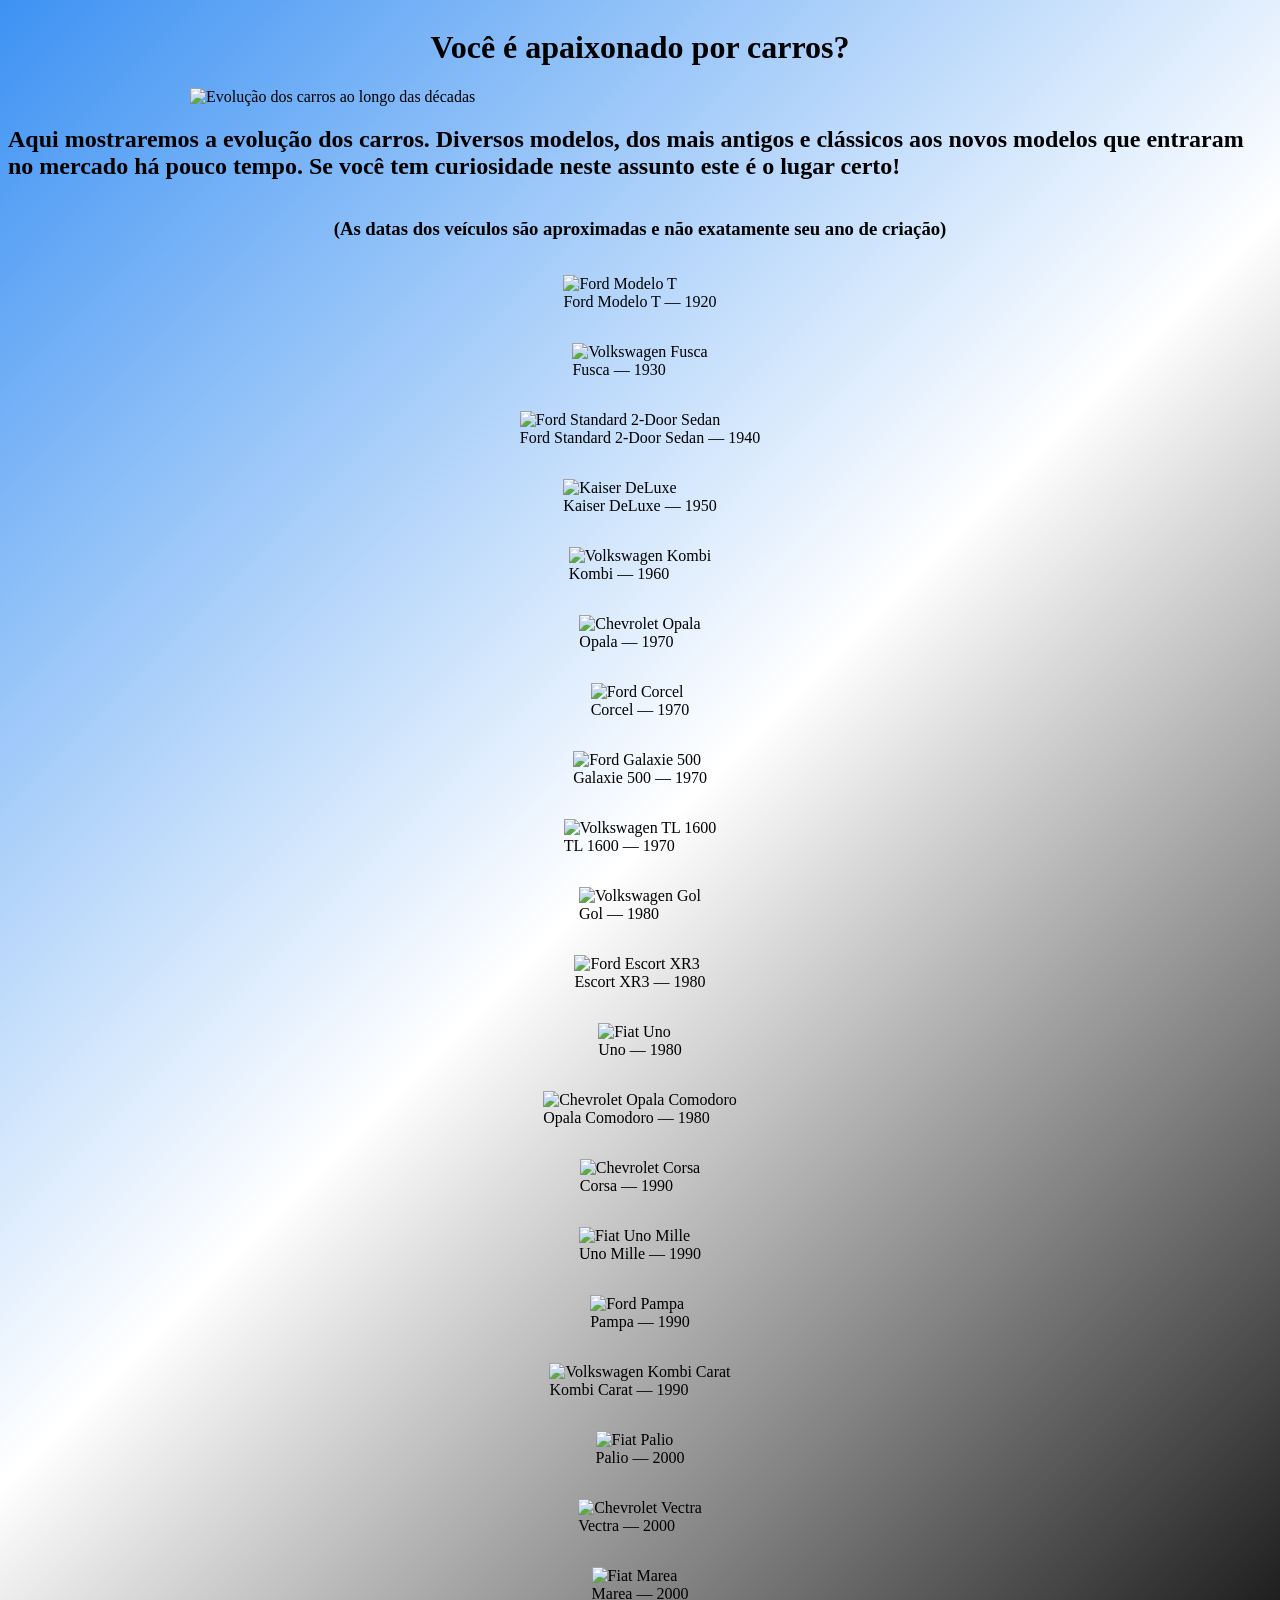
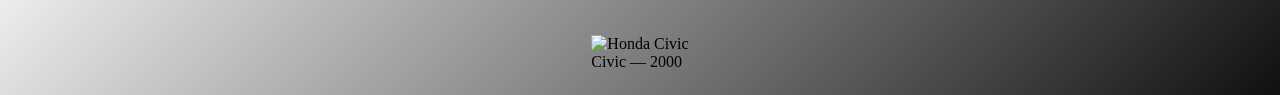
==== commit 9341107f: "Add files via upload" ====
--- a/site/index.html
+++ b/site/index.html
@@ -10,118 +10,116 @@
 
 <h1>Você é apaixonado por carros?</h1>
 
-<img src="https://99588517054034056dc4ed3dd2f332bd.cdn.bubble.io/f1736615393521x687044707573252240/evolucao-carros-decadas.webp" alt="Evolução dos carros ao longo das décadas" width="500">
+<img src="https://99588517054034056dc4ed3dd2f332bd.cdn.bubble.io/f1736615393521x687044707573252240/evolucao-carros-decadas.webp" alt="Evolução dos carros ao longo das décadas" width="900">
 
-<p>
-    Vamos mostrar a evolução dos carros.
-    Mostrando diversos modelos, dos mais antigos e clássicos aos novos modelos que
-    entraram no mercado há pouco tempo. Se você tem curiosidade neste assunto este é o lugar certo!
-</p>
+<h2> Aqui mostraremos a evolução dos carros. Diversos modelos, dos mais antigos e clássicos aos novos modelos que
+    entraram no mercado há pouco tempo. Se você tem curiosidade neste assunto este é o lugar certo! </h2>
 
-<p><small>(As datas dos veículos são aproximadas e não exatamente seu ano de criação)</small></p>
+
+<h3>(As datas dos veículos são aproximadas e não exatamente seu ano de criação)</h3>
 
 <figure>
-    <img src="https://t.ctcdn.com.br/SPTG5RhqaWk8VsnzIkYek80GxJg=/1024x576/smart/i513033.jpeg" alt="Ford Modelo T" width="500">
+    <img src="https://t.ctcdn.com.br/SPTG5RhqaWk8VsnzIkYek80GxJg=/1024x576/smart/i513033.jpeg" alt="Ford Modelo T" width="800">
     <figcaption>Ford Modelo T — 1920</figcaption>
 </figure>
 
 <figure>
-    <img src="https://uploads.vrum.com.br/2023/06/4b020bc0-fusca-foto-3.jpg" alt="Volkswagen Fusca" width="500">
+    <img src="https://uploads.vrum.com.br/2023/06/4b020bc0-fusca-foto-3.jpg" alt="Volkswagen Fusca" width="800">
     <figcaption>Fusca — 1930</figcaption>
 </figure>
 
 <figure>
-    <img src="https://www.planetcarsz.com/img/carros/2024/09/ford-standard-2-door-sedan-1940-001-20240920221318-1600x1068.jpg" alt="Ford Standard 2-Door Sedan" width="500">
+    <img src="https://www.planetcarsz.com/img/carros/2024/09/ford-standard-2-door-sedan-1940-001-20240920221318-1600x1068.jpg" alt="Ford Standard 2-Door Sedan" width="800">
     <figcaption>Ford Standard 2-Door Sedan — 1940</figcaption>
 </figure>
 
 <figure>
-    <img src="https://quatrorodas.abril.com.br/wp-content/uploads/2019/10/hr_8054.cr2_-e1571757137614.jpg?quality=70&strip=info&w=1024&crop=1" alt="Kaiser DeLuxe" width="500">
+    <img src="https://quatrorodas.abril.com.br/wp-content/uploads/2019/10/hr_8054.cr2_-e1571757137614.jpg?quality=70&strip=info&w=1024&crop=1" alt="Kaiser DeLuxe" width="800">
     <figcaption>Kaiser DeLuxe — 1950</figcaption>
 </figure>
 
 <figure>
-    <img src="https://img.odcdn.com.br/wp-content/uploads/2023/07/kombi_1960.jpg" alt="Volkswagen Kombi" width="500">
+    <img src="https://img.odcdn.com.br/wp-content/uploads/2023/07/kombi_1960.jpg" alt="Volkswagen Kombi" width="800">
     <figcaption>Kombi — 1960</figcaption>
 </figure>
 
 <figure>
-    <img src="https://thegarage.com.br/wp-content/uploads/2025/04/chevrolet-opala-a-venda-em-sao-paulo.jpg" alt="Chevrolet Opala" width="500">
+    <img src="https://thegarage.com.br/wp-content/uploads/2025/04/chevrolet-opala-a-venda-em-sao-paulo.jpg" alt="Chevrolet Opala" width="800">
     <figcaption>Opala — 1970</figcaption>
 </figure>
 
 <figure>
-    <img src="https://upload.wikimedia.org/wikipedia/commons/3/39/Ford_Corcel_luxo_1973_crop.jpg" alt="Ford Corcel" width="500">
+    <img src="https://upload.wikimedia.org/wikipedia/commons/3/39/Ford_Corcel_luxo_1973_crop.jpg" alt="Ford Corcel" width="800">
     <figcaption>Corcel — 1970</figcaption>
 </figure>
 
 <figure>
-    <img src="https://www.estadao.com.br/resizer/v2/KANWKBGZLBNC5GG7ED2OK4OM3Q.jpg?quality=80&auth=abaca706de32124dbafb8d0a2eea7b3b4e2e0e93e2edb0a4e6adab080ed2d461&width=1262&height=710&smart=true" alt="Ford Galaxie 500" width="500">
+    <img src="https://www.estadao.com.br/resizer/v2/KANWKBGZLBNC5GG7ED2OK4OM3Q.jpg?quality=80&auth=abaca706de32124dbafb8d0a2eea7b3b4e2e0e93e2edb0a4e6adab080ed2d461&width=1262&height=710&smart=true" alt="Ford Galaxie 500" width="800">
     <figcaption>Galaxie 500 — 1970</figcaption>
 </figure>
 
 <figure>
-    <img src="https://vintageclassicos.com.br/wp-content/uploads/2023/09/VW-TL-1970-1024x647.jpg" alt="Volkswagen TL 1600" width="500">
+    <img src="https://vintageclassicos.com.br/wp-content/uploads/2023/09/VW-TL-1970-1024x647.jpg" alt="Volkswagen TL 1600" width="800">
     <figcaption>TL 1600 — 1970</figcaption>
 </figure>
 
 <figure>
-    <img src="https://autoentusiastas.com.br/ae/wp-content/uploads/2019/06/gol-1.jpg" alt="Volkswagen Gol" width="500">
+    <img src="https://autoentusiastas.com.br/ae/wp-content/uploads/2019/06/gol-1.jpg" alt="Volkswagen Gol" width="800">
     <figcaption>Gol — 1980</figcaption>
 </figure>
 
 <figure>
-    <img src="https://thegarage.com.br/wp-content/uploads/2025/04/1998-Ford-Escort-XR3-Mk4-a-venda-sao-paulo-sp-for-sale-the-garage-classicos-a-melhor-loja-de-carros-antigos-acervo-de-carros-2-1.jpg" alt="Ford Escort XR3" width="500">
+    <img src="https://thegarage.com.br/wp-content/uploads/2025/04/1998-Ford-Escort-XR3-Mk4-a-venda-sao-paulo-sp-for-sale-the-garage-classicos-a-melhor-loja-de-carros-antigos-acervo-de-carros-2-1.jpg" alt="Ford Escort XR3" width="800">
     <figcaption>Escort XR3 — 1980</figcaption>
 </figure>
 
 <figure>
-    <img src="https://s2-autoesporte.glbimg.com/c6rnzgay-TZG4D_4dqUSpVFraeo=/0x0:1372x764/1000x0/smart/filters:strip_icc()/i.s3.glbimg.com/v1/AUTH_cf9d035bf26b4646b105bd958f32089d/internal_photos/bs/2024/J/x/Al8URAR5K3lYcE3GANWA/uno-1984.png" alt="Fiat Uno" width="500">
+    <img src="https://s2-autoesporte.glbimg.com/c6rnzgay-TZG4D_4dqUSpVFraeo=/0x0:1372x764/1000x0/smart/filters:strip_icc()/i.s3.glbimg.com/v1/AUTH_cf9d035bf26b4646b105bd958f32089d/internal_photos/bs/2024/J/x/Al8URAR5K3lYcE3GANWA/uno-1984.png" alt="Fiat Uno" width="800">
     <figcaption>Uno — 1980</figcaption>
 </figure>
 
 <figure>
-    <img src="https://thegarage.com.br/wp-content/uploads/2025/04/capa-chevrolet-opala-comodoro-a-venda.jpg" alt="Chevrolet Opala Comodoro" width="500">
+    <img src="https://thegarage.com.br/wp-content/uploads/2025/04/capa-chevrolet-opala-comodoro-a-venda.jpg" alt="Chevrolet Opala Comodoro" width="800">
     <figcaption>Opala Comodoro — 1980</figcaption>
 </figure>
 
 <figure>
-    <img src="https://quatrorodas.abril.com.br/wp-content/uploads/2021/04/Corsa-Wind-modelo-1997-da-Chevrolet._1-C%C3%B3pia-e1658777380285.jpg?quality=70&strip=info&w=1280&h=720&crop=1" alt="Chevrolet Corsa" width="500">
+    <img src="https://quatrorodas.abril.com.br/wp-content/uploads/2021/04/Corsa-Wind-modelo-1997-da-Chevrolet._1-C%C3%B3pia-e1658777380285.jpg?quality=70&strip=info&w=1280&h=720&crop=1" alt="Chevrolet Corsa" width="800">
     <figcaption>Corsa — 1990</figcaption>
 </figure>
 
 <figure>
-    <img src="https://i0.statig.com.br/bancodeimagens/6g/g4/gk/6gg4gkwoedpvslqn1hnpesaz3.jpg" alt="Fiat Uno Mille" width="500">
+    <img src="https://i0.statig.com.br/bancodeimagens/6g/g4/gk/6gg4gkwoedpvslqn1hnpesaz3.jpg" alt="Fiat Uno Mille" width="800">
     <figcaption>Uno Mille — 1990</figcaption>
 </figure>
 
 <figure>
-    <img src="https://quatrorodas.abril.com.br/wp-content/uploads/2020/09/Pampa-S-4x2-picape-modelo-1993-a-%C3%A1lcool-da-Ford-testado-pela-revista-Quatro-Ro_1-e1600544842666.jpg?quality=70&strip=info&w=1280&h=720&crop=1" alt="Ford Pampa" width="500">
+    <img src="https://quatrorodas.abril.com.br/wp-content/uploads/2020/09/Pampa-S-4x2-picape-modelo-1993-a-%C3%A1lcool-da-Ford-testado-pela-revista-Quatro-Ro_1-e1600544842666.jpg?quality=70&strip=info&w=1280&h=720&crop=1" alt="Ford Pampa" width="800">
     <figcaption>Pampa — 1990</figcaption>
 </figure>
 
 <figure>
-    <img src="https://www.automaistv.com.br/wp-content/uploads/2024/06/8xoTZqGO-volkswagen_kombi_1-1320x990.avif" alt="Volkswagen Kombi Carat" width="500">
+    <img src="https://www.automaistv.com.br/wp-content/uploads/2024/06/8xoTZqGO-volkswagen_kombi_1-1320x990.avif" alt="Volkswagen Kombi Carat" width="800">
     <figcaption>Kombi Carat — 1990</figcaption>
 </figure>
 
 <figure>
-    <img src="https://scontent.fria4-1.fna.fbcdn.net/v/t1.6435-9/96013783_2749766318485948_928798488920064000_n.jpg?_nc_cat=111&ccb=1-7&_nc_sid=7b2446&_nc_eui2=AeGuV-5MNIeA2zzpRB8OgU3KF3ODN7MPZsIXc4M3sw9mwuKLfn7ls1ZfaFIx5Rlz54UqviR27LeK4PFv7U-MHgTy&_nc_ohc=fA2FLXLlpQUQ7kNvwFrsh95&_nc_oc=AdoLls9-Lk_Oc59Mn2RjHjRuTU4anoZEY5srpqa9Pvtz8m37Tboal1yfdy7nXVb4nrr4jIb-AmB18xRtOlbJqM0g&_nc_zt=23&_nc_ht=scontent.fria4-1.fna&_nc_gid=jiy_dIQEw0V6PnaflgMxkA&_nc_ss=7a3a8&oh=00_Af1aNY2_5AcTzqULIRBETPKaIQnwT2vDeVt33ko-XQhj2g&oe=6A0B0E28" alt="Fiat Palio" width="500">
+    <img src="https://scontent.fria4-1.fna.fbcdn.net/v/t1.6435-9/96013783_2749766318485948_928798488920064000_n.jpg?_nc_cat=111&ccb=1-7&_nc_sid=7b2446&_nc_eui2=AeGuV-5MNIeA2zzpRB8OgU3KF3ODN7MPZsIXc4M3sw9mwuKLfn7ls1ZfaFIx5Rlz54UqviR27LeK4PFv7U-MHgTy&_nc_ohc=fA2FLXLlpQUQ7kNvwFrsh95&_nc_oc=AdoLls9-Lk_Oc59Mn2RjHjRuTU4anoZEY5srpqa9Pvtz8m37Tboal1yfdy7nXVb4nrr4jIb-AmB18xRtOlbJqM0g&_nc_zt=23&_nc_ht=scontent.fria4-1.fna&_nc_gid=jiy_dIQEw0V6PnaflgMxkA&_nc_ss=7a3a8&oh=00_Af1aNY2_5AcTzqULIRBETPKaIQnwT2vDeVt33ko-XQhj2g&oe=6A0B0E28" alt="Fiat Palio" width="800">
     <figcaption>Palio — 2000</figcaption>
 </figure>
 
 <figure>
-    <img src="https://quatrorodas.abril.com.br/wp-content/uploads/2016/11/582611d70e216302700e1ae04rd08092212geral-tif-e1500074433684.jpeg?quality=70&strip=info&w=1140&h=720&crop=1" alt="Chevrolet Vectra" width="500">
+    <img src="https://quatrorodas.abril.com.br/wp-content/uploads/2016/11/582611d70e216302700e1ae04rd08092212geral-tif-e1500074433684.jpeg?quality=70&strip=info&w=1140&h=720&crop=1" alt="Chevrolet Vectra" width="800">
     <figcaption>Vectra — 2000</figcaption>
 </figure>
 
 <figure>
-    <img src="https://image1.mobiauto.com.br/images/api/images/v1.0/234156990/transform/fl_progressive,f_webp,q_auto" alt="Fiat Marea" width="500">
+    <img src="https://image1.mobiauto.com.br/images/api/images/v1.0/234156990/transform/fl_progressive,f_webp,q_auto" alt="Fiat Marea" width="800">
     <figcaption>Marea — 2000</figcaption>
 </figure>
 
 <figure>
-    <img src="https://www.planetcarsz.com/assets/uploads/images/VEICULOS/H/HONDA/2000_HONDA_CIVIC_COUPE_SI//HONDA_CIVIC_SI_COUPE_2000_01.jpg" alt="Honda Civic" width="500">
+    <img src="https://www.planetcarsz.com/assets/uploads/images/VEICULOS/H/HONDA/2000_HONDA_CIVIC_COUPE_SI//HONDA_CIVIC_SI_COUPE_2000_01.jpg" alt="Honda Civic" width="800">
     <figcaption>Civic — 2000</figcaption>
 </figure>
 
